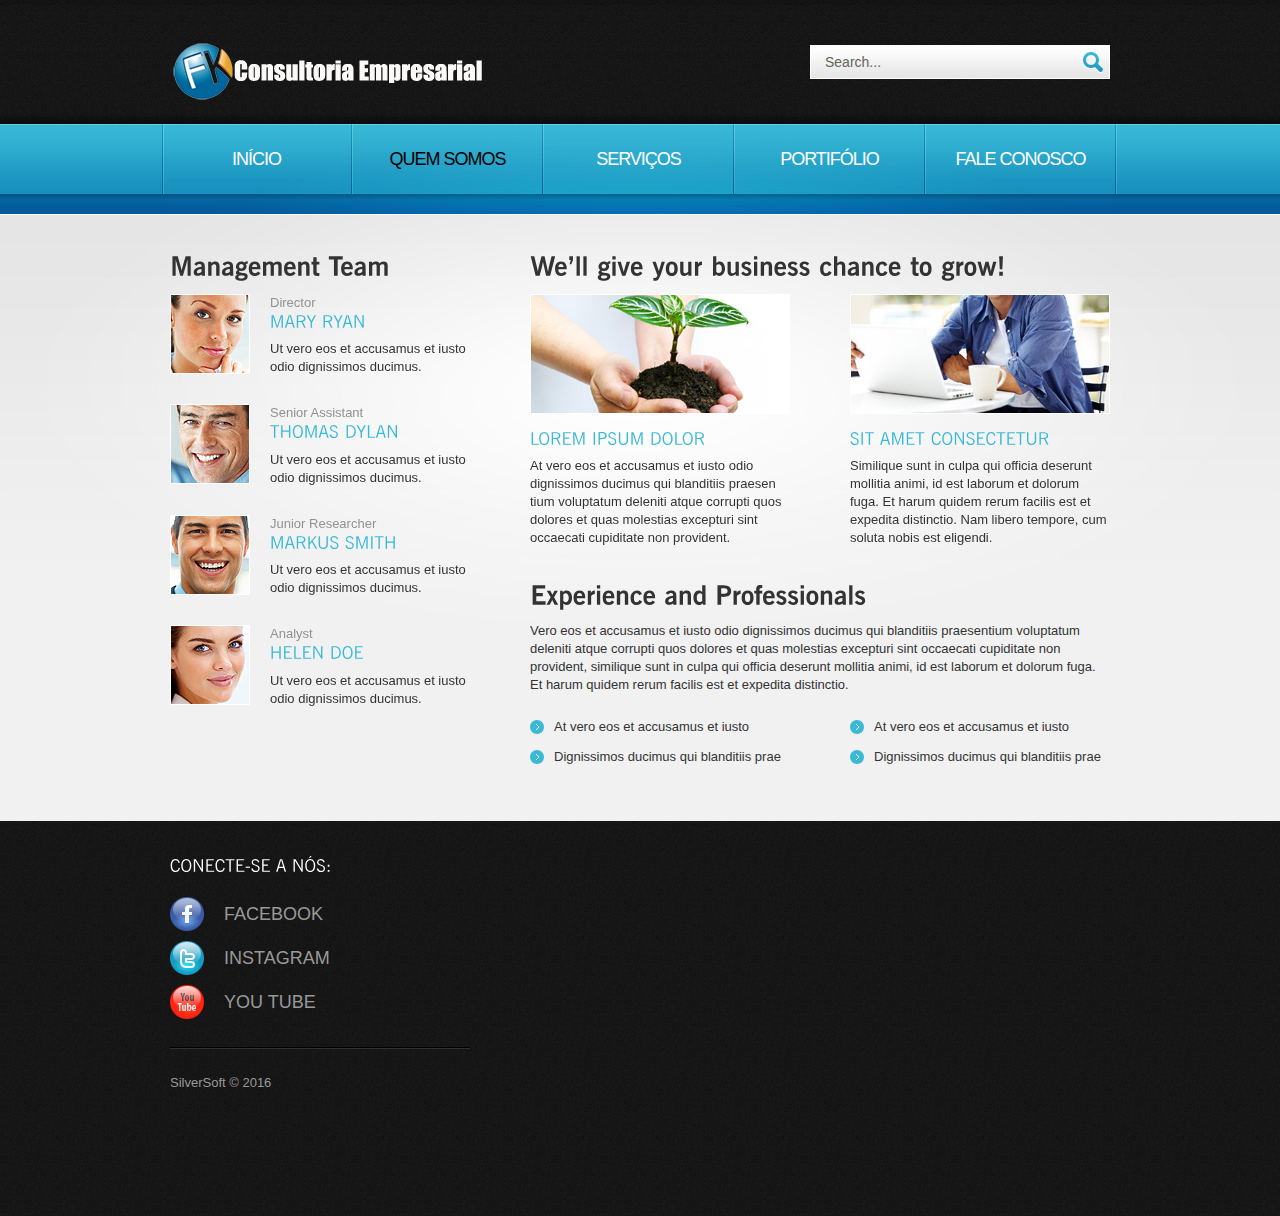
==== company.html @ c280cb58 "instagram" ====
<!DOCTYPE html>
<html lang="pt-br">
<head>
	<meta charset="UTF-8">
    <title>FK consultoria Empresarial</title>
    <link rel="stylesheet" href="css/reset.css" type="text/css" media="screen">
    <link rel="stylesheet" href="css/style.css" type="text/css" media="screen">
    <link rel="stylesheet" href="css/grid.css" type="text/css" media="screen">   
    <script src="js/jquery-1.6.3.min.js" type="text/javascript"></script>
    <script src="js/cufon-yui.js" type="text/javascript"></script>
    <script src="js/cufon-replace.js" type="text/javascript"></script>
    <script src="js/NewsGoth_400.font.js" type="text/javascript"></script>
	<script src="js/NewsGoth_700.font.js" type="text/javascript"></script>
    <script src="js/NewsGoth_Lt_BT_italic_400.font.js" type="text/javascript"></script>
    <script src="js/Vegur_400.font.js" type="text/javascript"></script> 
    <script src="js/FF-cash.js" type="text/javascript"></script>
	<!--[if lt IE 7]>
    <div style=' clear: both; text-align:center; position: relative;'>
        <a href="http://windows.microsoft.com/en-US/internet-explorer/products/ie/home?ocid=ie6_countdown_bannercode">
        	<img src="http://storage.ie6countdown.com/assets/100/images/banners/warning_bar_0000_us.jpg" border="0" height="42" width="820" alt="You are using an outdated browser. For a faster, safer browsing experience, upgrade for free today." />
        </a>
    </div>
	<![endif]-->
    <!--[if lt IE 9]>
   		<script type="text/javascript" src="js/html5.js"></script>
        <link rel="stylesheet" href="css/ie.css" type="text/css" media="screen">
	<![endif]-->
</head>
<body id="page2">
	<div class="extra">
    	<!--==============================header=================================-->
        <header>
        	<div class="row-top">
            	<div class="main">
                	<div class="wrapper">
                    	<h1><a href="index.html">Consulting</a></h1>
                        <form id="search-form" method="post" enctype="multipart/form-data">
                        <fieldset>	
                            <div class="search-field">
                                <input name="search" type="text" value="Search..." onBlur="if(this.value=='') this.value='Search...'" onFocus="if(this.value =='Search...' ) this.value=''" />
                                <a class="search-button" href="#" onClick="document.getElementById('search-form').submit()"></a>	
                            </div>						
                        </fieldset>
                    </form>
                    </div>
                </div>
            </div>
            <div class="menu-row">
            	<div class="menu-bg">
                    <div class="main">
                        <nav class="indent-left">
                            <ul class="menu wrapper">
                                <li><a href="index.html">Início</a></li>
                                <li class="active"><a href="company.html">Quem Somos</a></li>
                                <li><a href="services.html">Serviços</a></li>
                                <li><a href="projects.html">Portifólio</a></li>
                                <li><a href="contact.html">Fale Conosco</a></li>
                            </ul>
                        </nav>
                    </div>
                </div>
            </div>
            <div class="row-bot">
            	<div class="center-shadow">
                </div>
            </div>
        </header>
        
        <!--==============================content================================-->
        <section id="content"><div class="ic">More Website Templates @ TemplateMonster.com. Setembro, 2016!</div>
            <div class="content-bg">
                <div class="main">
                    <div class="container_12">
                        <div class="wrapper">
                            <article class="grid_4">
                                <h3>Management Team</h3>
                                <div class="wrapper indent-bot2">
                                    <figure class="img-indent"><a href="#"><img class="img-border" src="images/page2-img1.jpg" alt="" /></a></figure>
                                    <div class="extra-wrap">
                                        <span class="text-2">Director</span>
                                        <h4 class="p1">Mary Ryan</h4>
                                        Ut vero eos et accusamus et iusto odio dignissimos ducimus.
                                    </div>
                                </div>
                                <div class="wrapper indent-bot2">
                                    <figure class="img-indent"><a href="#"><img class="img-border" src="images/page2-img2.jpg" alt="" /></a></figure>
                                    <div class="extra-wrap">
                                        <span class="text-2">Senior Assistant</span>
                                        <h4 class="p1">Thomas dylan</h4>
                                        Ut vero eos et accusamus et iusto odio dignissimos ducimus.
                                    </div>
                                </div>
                                <div class="wrapper indent-bot2">
                                    <figure class="img-indent"><a href="#"><img class="img-border" src="images/page2-img3.jpg" alt="" /></a></figure>
                                    <div class="extra-wrap">
                                        <span class="text-2">Junior Researcher</span>
                                        <h4 class="p1">Markus Smith</h4>
                                        Ut vero eos et accusamus et iusto odio dignissimos ducimus.
                                    </div>
                                </div>
                                <div class="wrapper">
                                    <figure class="img-indent"><a href="#"><img class="img-border" src="images/page2-img4.jpg" alt="" /></a></figure>
                                    <div class="extra-wrap">
                                        <span class="text-2">Analyst</span>
                                        <h4 class="p1">Helen Doe</h4>
                                        Ut vero eos et accusamus et iusto odio dignissimos ducimus.
                                    </div>
                                </div>
                            </article>
                            <article class="grid_8">
                            	<div class="indent-left2">
                                	<h3>We’ll give your business chance to grow!</h3>
                                </div>
                                <div class="wrapper indent-bot">
                                	<article class="grid_4 alpha">
                                    	<div class="indent-left2">
                                            <figure class="p2"><img class="img-border" src="images/page2-img5.jpg" alt="" /></figure>
                                            <h4 class="p1">Lorem ipsum dolor</h4>
                                            At vero eos et accusamus et iusto odio dignissimos ducimus qui blanditiis praesen tium voluptatum deleniti atque corrupti quos dolores et quas molestias excepturi sint occaecati cupiditate non provident.
                                        </div>
                                    </article>
                                    <article class="grid_4 omega">
                                    	<div class="indent-left2">
                                            <figure class="p2"><img class="img-border" src="images/page2-img6.jpg" alt="" /></figure>
                                            <h4 class="p1">sit amet consectetur</h4>
                                            Similique sunt in culpa qui officia deserunt mollitia animi, id est laborum et dolorum fuga. Et harum quidem rerum facilis est et expedita distinctio. Nam libero tempore, cum soluta nobis est eligendi.
                                        </div>
                                    </article>
                                </div>
                                <div class="indent-left2">
                                	<h3>Experience and Professionals</h3>
                                    <p>Vero eos et accusamus et iusto odio dignissimos ducimus qui blanditiis praesentium voluptatum deleniti atque corrupti quos dolores et quas molestias excepturi sint occaecati cupiditate non provident, similique sunt in culpa qui officia deserunt mollitia animi, id est laborum et dolorum fuga. Et harum quidem rerum facilis est et expedita distinctio.</p>
                                </div>
                                <div class="wrapper">
                                	<article class="grid_4 alpha">
                                    	<div class="indent-left2">
                                        	<ul class="list-1">
                                            	<li><a href="#">At vero eos et accusamus et iusto</a></li>
                                                <li><a href="#">Dignissimos ducimus qui blanditiis prae</a></li>
                                            </ul>
                                        </div>
                                    </article>
                                    <article class="grid_4 omega">
                                    	<div class="indent-left2">
                                        	<ul class="list-1">
                                            	<li><a href="#">At vero eos et accusamus et iusto</a></li>
                                                <li><a href="#">Dignissimos ducimus qui blanditiis prae</a></li>
                                            </ul>
                                        </div>
                                    </article>
                                </div>
                            </article>
                        </div>
                    </div>
                </div>
                <div class="block"></div>
            </div>
        </section>
    </div>
	
	<!--==============================footer=================================-->
    <footer>
        <div class="padding">
            <div class="main">
                <div class="container_12">
                    <div class="wrapper">
                        <!-- formulario para contato -->
					<!-- <article class="grid_8">
                            <h4>Contact Form:</h4>
                            <form id="contact-form" method="post">
                                <fieldset>
                                    <label><input name="email" value="Email" onBlur="if(this.value=='') this.value='Email'" onFocus="if(this.value =='Email' ) this.value=''" /></label>
                                    <label><input name="subject" value="Subject" onBlur="if(this.value=='') this.value='Subject'" onFocus="if(this.value =='Subject' ) this.value=''" /></label>
                                    <textarea onBlur="if(this.value=='') this.value='Message'" onFocus="if(this.value =='Message' ) this.value=''">Message</textarea>
                                    <div class="buttons">
                                        <a href="#" onClick="document.getElementById('contact-form').reset()">Clear</a>
                                        <a href="#" onClick="document.getElementById('contact-form').submit()">Send</a>
                                    </div>											
                                </fieldset>           
                            </form>
                        </article> -->
                        <article class="grid_4">
                        	<h4 class="indent-bot">Conecte-se a nós:</h4>
                            <ul class="list-services border-bot img-indent-bot">
                            	<li><a href="#">Facebook</a></li>
                                <li><a class="item-1" href="#">Instagram</a></li>
                                <!--<li><a class="item-2" href="#">Picassa</a></li> -->
                                <li><a class="item-3" href="#">You Tube</a></li>
                            </ul>
                            <p class="p1">SilverSoft &copy; 2016 </p>
                            <!-- <p class="p1"><a class="link" target="_blank" href="http://www.templatemonster.com/" rel="nofollow">Website Template</a> by TemplateMonster.com</p> -->
                        </article>
                    </div>
                </div>
            </div>
        </div>
    </footer>
	<script type="text/javascript"> Cufon.now(); </script>
</body>
</html>
---- css/style.css ----
/* Getting the new tags to behave */
article, aside, audio, canvas, command, datalist, details, embed, figcaption, figure, footer, header, hgroup, keygen, meter, nav, output, progress, section, source, video {display:block}
mark, rp, rt, ruby, summary, time {display:inline}

/* Global properties ======================================================== */
html {width:100%}

body {font-family:Arial, Helvetica, sans-serif; font-size:100%; color:#333; min-width:960px; background:#f1f1f1}
.ic {border:0;float:right;background:#fff;color:#f00;width:50%;line-height:10px;font-size:10px;margin:-220% 0 0 0;overflow:hidden;padding:0}
.main {
	width:960px; 	
	padding:0;
	margin:0 auto;
	font-size:0.8125em;
	line-height:1.3846em;
}

a {color:#39b9d6; outline:none}
a:hover {text-decoration:none}


.wrapper {width:100%; overflow:hidden; position:relative}
.extra-wrap {overflow:hidden}
 
p {margin-bottom:18px}
.p1 {margin-bottom:8px}
.p2 {margin-bottom:15px}
.p3 {margin-bottom:30px}
.p4 {margin-bottom:40px}
.p5 {margin-bottom:50px}

.reg {text-transform:uppercase}

.fleft {float:left}
.fright {float:right}

.alignright {text-align:right}
.aligncenter {text-align:center}


.color-1 {color:#fff}
.color-2 {color:#333}
.color-3 {color:#39b9d6}

.img-border {border:1px solid #fff}

/*********************************boxes**********************************/
.indent {padding:20px}
.indent-top {padding-top:24px}
.indent-left {padding-left:2px}
.indent-left2 {padding-left:40px}
.indent-left3 {padding-left:20px}
.indent-left4 {padding-left:10px}
.indent-right {padding-right:50px}

.indent-bot {margin-bottom:20px}
.indent-bot2 {margin-bottom:28px}

.prev-indent-bot {margin-bottom:10px}
.img-indent-bot {margin-bottom:25px}
.margin-bot {margin-bottom:35px}

.img-indent {float:left; margin:0 20px 0px 0}	
.img-indent2 {float:left; margin:0 15px 0px 0}	
.img-indent3 {float:left; margin:0 6px 0px 0}	

.buttons a:hover {cursor:pointer}

.menu li a,
.list-1 li a,
.list-2 li a,
.link,
.button,
h1 a {text-decoration:none}	

/*********************************header*************************************/
header {
	width:100%;
	position:relative; 
	z-index:2;
}
.row-top {
	width:100%;
	height:124px;
	background:url(../images/row-top-tail.jpg) center top repeat-x;
	overflow:hidden;
}

h1 {
	padding:43px 0 0 7px; 
	position:relative;
	float:left;
}
	h1 a {
		display:block; 
		width:316px;
		height:60px;
		text-indent:-9999em;
		background:url(../images/logoFK.png) 0 0 no-repeat;
	}
	
/***** search form *****/
#search-form {
	padding:45px 10px 0 0;
	float:right;
}
#search-form fieldset {
	position:relative; 
	width:100%; 
	display:block; 
	overflow:hidden;
}
#search-form .search-field {
	float:right;
	width:300px;
	height:34px;
	background:url(../images/search-bg.jpg) 0 0 no-repeat; 
}
#search-form input {
	width:245px; 
	font-size:14px;
	line-height:1.25em;
	padding:9px 15px 9px; 
	font-family:Arial, Helvetica, sans-serif; 
	color:#646458;
	background:none;
	border:none;
	margin:0;
	outline:none;
}
#search-form .search-button {
	display:block; 
	width:20px;
	height:21px;
	text-indent:-5000px;
	background:url(../images/search-icon.png) left top no-repeat;
	position:absolute;
	right:7px;
	top:7px;
}
	
/***** menu *****/
.menu-row {
	width:100%;
	background:url(../images/menu-row-tail.gif) center top repeat-x #178fbe;
}
.menu-bg {
	width:100%;
	background:url(../images/menu-bg.jpg) center top no-repeat;
}
.menu {
	padding:0 0 0 0; 
	background:url(../images/menu-spacer.gif) left top no-repeat;
}
.menu li {
	float:left;
	position:relative;
	background:url(../images/menu-spacer.gif) right top no-repeat;
	padding-right:2px;
}
.menu li a {
	display:block;
	font-size:18px;
	line-height:3em;
	width:189px;
	padding:8px 0 8px;
	text-align:center;
	color:#fff; 
	text-transform:uppercase;
	letter-spacing:-1px;
}
.menu li.active a,
.menu > li > a:hover {color:#000}

.row-bot {
	width:100%;
	min-height:20px;
	background:url(../images/row-bot-tail2.gif) center top repeat-x;
}
	#page1 .row-bot {background-image:url(../images/row-bot-tail.gif)}
.center-shadow {
	width:100%;
	height:100%;
	min-height:20px;
	background:url(../images/center-shadow2.jpg) center top no-repeat;
}
	#page1 .center-shadow {background:url(../images/center-shadow.png) center top no-repeat}

/********************
 * FEATURE CAROUSEL *
 ********************/
.carousel-container {
  position:relative;
  width:960px;
  margin:0 auto;
}
#carousel {
  height:449px;
  width:960px;
  position:relative;
}
.carousel-image {
  border:0;
  display:block;
}
.carousel-feature {
  position:absolute;
  top:-1000px;
  left:-1000px;
  cursor:pointer;
}

/*********************************content*************************************/
#content {
	width:100%; 
	border-top:1px solid #fff;
	background:url(../images/content-tail.gif) center top repeat-x #f1f1f1;
	padding:0;
	position:relative;
	z-index:1;
}
	#page1 #content {border-top:none; background:none; padding:43px 0 60px}

.content-bg {
	width:100%;
	padding:24px 0 49px;
	background:url(../images/content-bg.jpg) center top no-repeat;
}

h3 {
	font-size:26px; 
	line-height:2em; 
	color:#333;
	margin-bottom:3px;
}
h4 {
	font-size:17px; 
	line-height:1.2em; 
	color:#39b9d6;
	text-transform:uppercase;
}
	h4 em {
		display:block;
		color:#333;
		text-transform:none;
	}
	h4 strong {
		display:block;
		margin-top:-3px;
	}
h6 {color:#000}

.text-1 {
	display:block;
	font-size:18px;
	line-height:24px;
	color:#999;
}
.text-2 {
	display:block;
	color:#929292;
}

.title {
	display:block;
	font-size:18px;
	line-height:24px;
	color:#39b9d6;
}

.border-bot {
	width:100%; 
	padding-bottom:20px; 
	background:url(../images/pic-1.gif) 0 bottom repeat-x;
}

.box {
	width:278px; 
	background:url(../images/box-tail.gif) 0 0 repeat-x #1896c1;
}
	.box .padding {padding:15px 10px 15px 20px}
	.box a {
		display:inline-block;
		padding-right:18px;
		font-size:18px;
		line-height:1.222em;
		color:#fff;
		background:url(../images/marker-3.gif) right 8px no-repeat;
		text-transform:uppercase;
		text-decoration:none;
		-webkit-transition: all 0.25s ease;
		-moz-transition: all 0.25s ease;
		-o-transition: all 0.25s ease;
		transition: all 0.25s ease;
	}
	.box a:hover {padding-right:25px}

.list-1 li {
	line-height:18px; 
	padding:6px 0 6px 24px; 
	background:url(../images/marker-2.png) 0 8px no-repeat;
}
	.list-1 li a {
		display:inline-block;
		color:#333;
	}
	.list-1 li a:hover {text-decoration:underline}

.link:hover {text-decoration:underline} 

.link-1 {
	display:inline-block; 
	padding-right:15px; 
	background:url(../images/marker-1.gif) right 8px no-repeat;
}

dl span {float:left; width:88px}

/***** contact form *****/
#contact-form {width:580px}
#contact-form label {
	display:block; 
	height:44px;
}
#contact-form input {
	width:548px; 
	font-size:15px; 
	line-height:1.2em;
	color:#a0a0a0; 
	padding:8px 15px; 
	margin:0; 
	font-family:Arial, Helvetica, sans-serif; 
	border:1px solid #fff; 
	background:url(../images/input-tail.gif) 0 0 repeat-x #e6e6e6;
	outline:none;
}
#contact-form textarea {
	height:158px; 
	overflow:auto; 
	width:548px; 
	font-size:15px; 
	line-height:1.2em;
	color:#a0a0a0; 
	padding:7px 15px; 
	margin:0; 
	font-family:Arial, Helvetica, sans-serif; 
	border:1px solid #fff; 
	background:url(../images/text-area-tail.gif) 0 0 repeat-x #e5e5e5;
	outline:none;
}
.buttons {padding-top:17px; text-align:right}
.buttons a {margin-left:30px}

#contact-form2 {
	display:block;
	width:580px;
}
	#contact-form2 label {
		display:block; 
		height:30px; 
		overflow:hidden;
	}
	#contact-form2 input {
		float:left; 
		width:485px; 
		font-size:12px; 
		line-height:1.25em;
		color:#333;
		padding:3px 10px; 
		margin:0; 
		font-family:Arial, Helvetica, sans-serif; 
		border:none; 
		background:#fff;
		outline:none;
	}
	#contact-form2 textarea {
		float:left;
		height:240px; 
		width:485px; 
		font-size:12px; 
		line-height:1.25em;
		color:#333;
		padding:3px 10px; 
		margin:0; 
		font-family:Arial, Helvetica, sans-serif; 
		border:none; 
		background:#fff;
		overflow:auto;
		outline:none;
	}
.text-form {
	float:left; 
	display:block; 
	font-size:13px;
	line-height:24px;
	width:74px; 
	color:#333;
	font-family:Arial, Helvetica, sans-serif;
}

.buttons2 {padding:10px 10px 0 0; text-align:right}
.buttons2 a {margin-left:35px}
		
/****************************footer************************/
footer {
	width:100%; 
	height:395px;
	color:#999;
	background:url(../images/footer-tail.gif) center top repeat;
	position:relative;
	z-index:9;
	overflow:hidden;
}
footer .padding {padding:35px 0 0}
footer h4 {color:#fff; margin-bottom:18px}

	.list-services li {
		font-size:18px;
		line-height:35px;
		text-transform:uppercase;
		padding-bottom:9px;
	}
	.list-services a {
		display:inline-block;
		text-decoration:none;
		color:#999;
		padding-left:54px;
		background:url(../images/social-icons.png) 0 0px no-repeat;
	}
	.list-services a.item-1 {background-position:0 -44px}
	.list-services a.item-2 {background-position:0 -88px}
	.list-services a.item-3 {background-position:0 -132px}
	
/*********extra***********/
.block {height:395px}
.extra {
	min-height:100%; 
	height:auto !important; 
	height:100%; 
	margin: 0 auto -395px; 
	position:relative;
	overflow:hidden;
} 
html, body {height:100%}
---- css/grid.css ----
/*
	Variable Grid System.
	Learn more ~ http://www.spry-soft.com/grids/
	Based on 960 Grid System - http://960.gs/

	Licensed under GPL and MIT.
*/


/* Containers
----------------------------------------------------------------------------------------------------*/
.container_12 {
	margin-left: auto;
	margin-right: auto;
	width: 960px;
}

/* Grid >> Global
----------------------------------------------------------------------------------------------------*/

.grid_1,
.grid_2,
.grid_3,
.grid_4,
.grid_5,
.grid_6,
.grid_7,
.grid_8,
.grid_9,
.grid_10,
.grid_11,
.grid_12 {
	display:inline;
	float: left;
	position: relative;
	margin-left: 10px;
	margin-right: 10px;
}

/* Grid >> Children (Alpha ~ First, Omega ~ Last)
----------------------------------------------------------------------------------------------------*/

.alpha {
	margin-left: 0;
}

.omega {
	margin-right: 0;
}

/* Grid >> 12 Columns
----------------------------------------------------------------------------------------------------*/

.container_12 .grid_1 {
	width:60px;
}

.container_12 .grid_2 {
	width:140px;
}

.container_12 .grid_3 {
	width:220px;
}

.container_12 .grid_4 {
	width:300px;
}

.container_12 .grid_5 {
	width:380px;
}

.container_12 .grid_6 {
	width:460px;
}

.container_12 .grid_7 {
	width:540px;
}

.container_12 .grid_8 {
	width:620px;
}

.container_12 .grid_9 {
	width:700px;
}

.container_12 .grid_10 {
	width:780px;
}

.container_12 .grid_11 {
	width:860px;
}

.container_12 .grid_12 {
	width:940px;
}



/* Prefix Extra Space >> 12 Columns
----------------------------------------------------------------------------------------------------*/

.container_12 .prefix_1 {
	padding-left:80px;
}

.container_12 .prefix_2 {
	padding-left:160px;
}

.container_12 .prefix_3 {
	padding-left:240px;
}

.container_12 .prefix_4 {
	padding-left:320px;
}

.container_12 .prefix_5 {
	padding-left:400px;
}

.container_12 .prefix_6 {
	padding-left:480px;
}

.container_12 .prefix_7 {
	padding-left:560px;
}

.container_12 .prefix_8 {
	padding-left:640px;
}

.container_12 .prefix_9 {
	padding-left:720px;
}

.container_12 .prefix_10 {
	padding-left:800px;
}

.container_12 .prefix_11 {
	padding-left:880px;
}



/* Suffix Extra Space >> 12 Columns
----------------------------------------------------------------------------------------------------*/

.container_12 .suffix_1 {
	padding-right:80px;
}

.container_12 .suffix_2 {
	padding-right:160px;
}

.container_12 .suffix_3 {
	padding-right:240px;
}

.container_12 .suffix_4 {
	padding-right:320px;
}

.container_12 .suffix_5 {
	padding-right:400px;
}

.container_12 .suffix_6 {
	padding-right:480px;
}

.container_12 .suffix_7 {
	padding-right:560px;
}

.container_12 .suffix_8 {
	padding-right:640px;
}

.container_12 .suffix_9 {
	padding-right:720px;
}

.container_12 .suffix_10 {
	padding-right:800px;
}

.container_12 .suffix_11 {
	padding-right:880px;
}



/* Push Space >> 12 Columns
----------------------------------------------------------------------------------------------------*/

.container_12 .push_1 {
	left:80px;
}

.container_12 .push_2 {
	left:160px;
}

.container_12 .push_3 {
	left:240px;
}

.container_12 .push_4 {
	left:320px;
}

.container_12 .push_5 {
	left:400px;
}

.container_12 .push_6 {
	left:480px;
}

.container_12 .push_7 {
	left:560px;
}

.container_12 .push_8 {
	left:640px;
}

.container_12 .push_9 {
	left:720px;
}

.container_12 .push_10 {
	left:800px;
}

.container_12 .push_11 {
	left:880px;
}



/* Pull Space >> 12 Columns
----------------------------------------------------------------------------------------------------*/

.container_12 .pull_1 {
	left:-80px;
}

.container_12 .pull_2 {
	left:-160px;
}

.container_12 .pull_3 {
	left:-240px;
}

.container_12 .pull_4 {
	left:-320px;
}

.container_12 .pull_5 {
	left:-400px;
}

.container_12 .pull_6 {
	left:-480px;
}

.container_12 .pull_7 {
	left:-560px;
}

.container_12 .pull_8 {
	left:-640px;
}

.container_12 .pull_9 {
	left:-720px;
}

.container_12 .pull_10 {
	left:-800px;
}

.container_12 .pull_11 {
	left:-880px;
}




/* Clear Floated Elements
----------------------------------------------------------------------------------------------------*/

/* http://sonspring.com/journal/clearing-floats */

.clear {
	clear: both;
	display: block;
	overflow: hidden;
	visibility: hidden;
	width: 0;
	height: 0;
}

/* http://perishablepress.com/press/2008/02/05/lessons-learned-concerning-the-clearfix-css-hack */

.clearfix:after {
	clear: both;
	content: ' ';
	display: block;
	font-size: 0;
	line-height: 0;
	visibility: hidden;
	width: 0;
	height: 0;
}

.clearfix {
	display: inline-block;
}

* html .clearfix {
	height: 1%;
}

.clearfix {
	display: block;
}
---- css/ie.css ----
*+html #search-form input {padding:7px 15px 11px;}
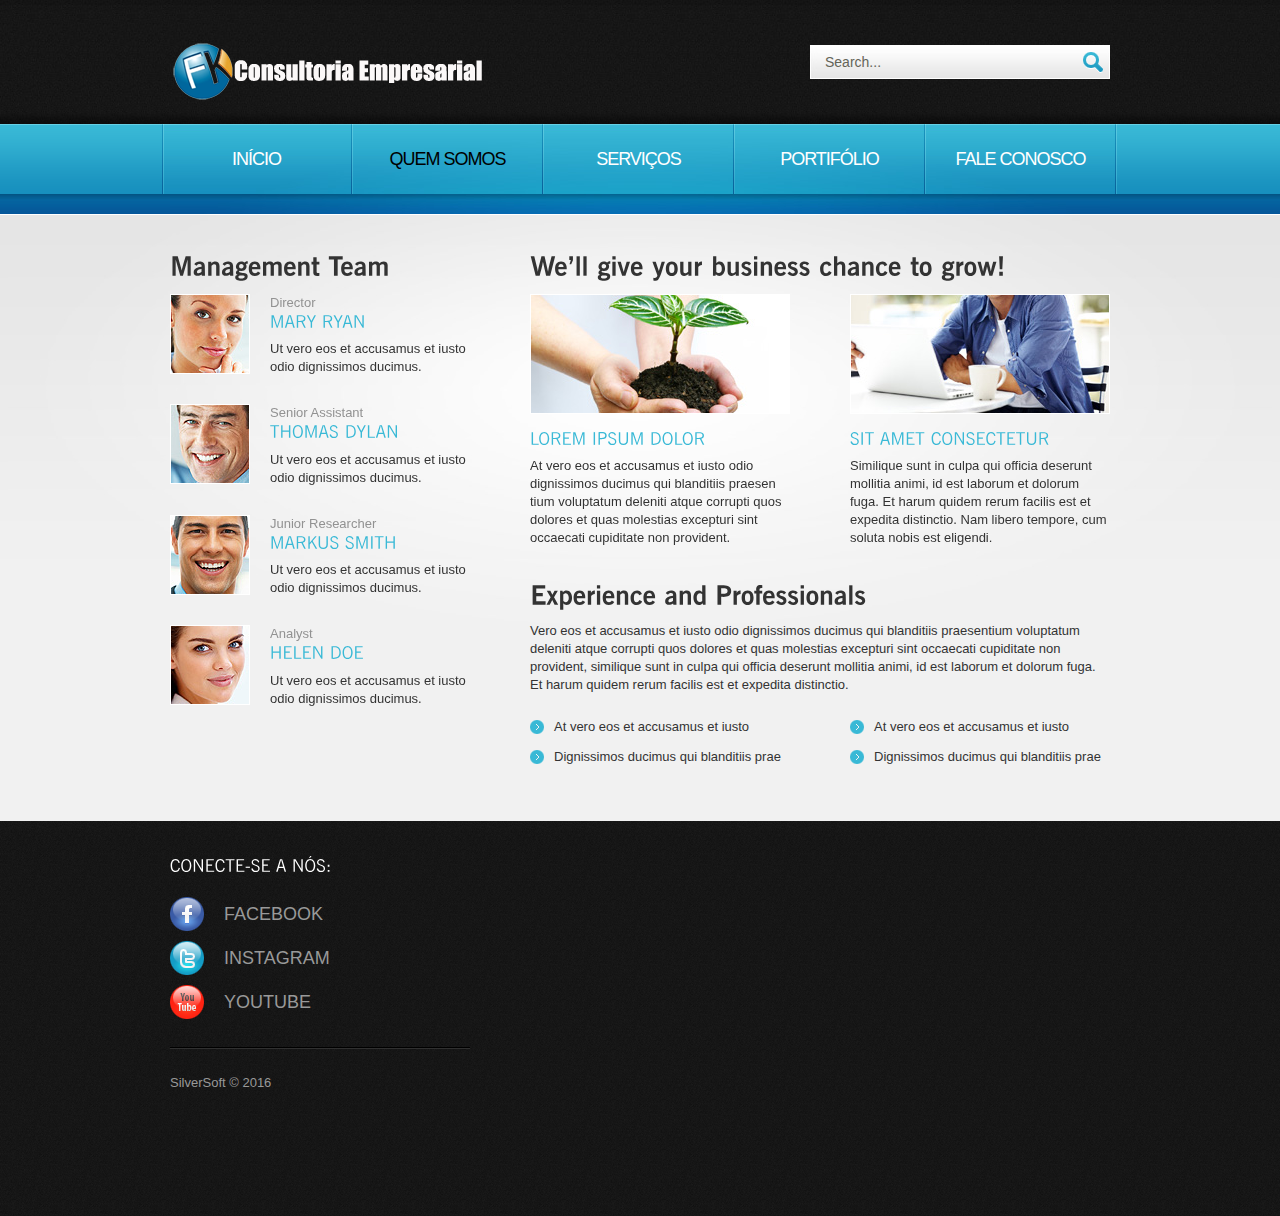
==== commit aba4b1ed: "youtube" ====
--- a/company.html
+++ b/company.html
@@ -185,7 +185,7 @@
                             	<li><a href="#">Facebook</a></li>
                                 <li><a class="item-1" href="#">Instagram</a></li>
                                 <!--<li><a class="item-2" href="#">Picassa</a></li> -->
-                                <li><a class="item-3" href="#">You Tube</a></li>
+                                <li><a class="item-3" href="#">Youtube</a></li>
                             </ul>
                             <p class="p1">SilverSoft &copy; 2016 </p>
                             <!-- <p class="p1"><a class="link" target="_blank" href="http://www.templatemonster.com/" rel="nofollow">Website Template</a> by TemplateMonster.com</p> -->
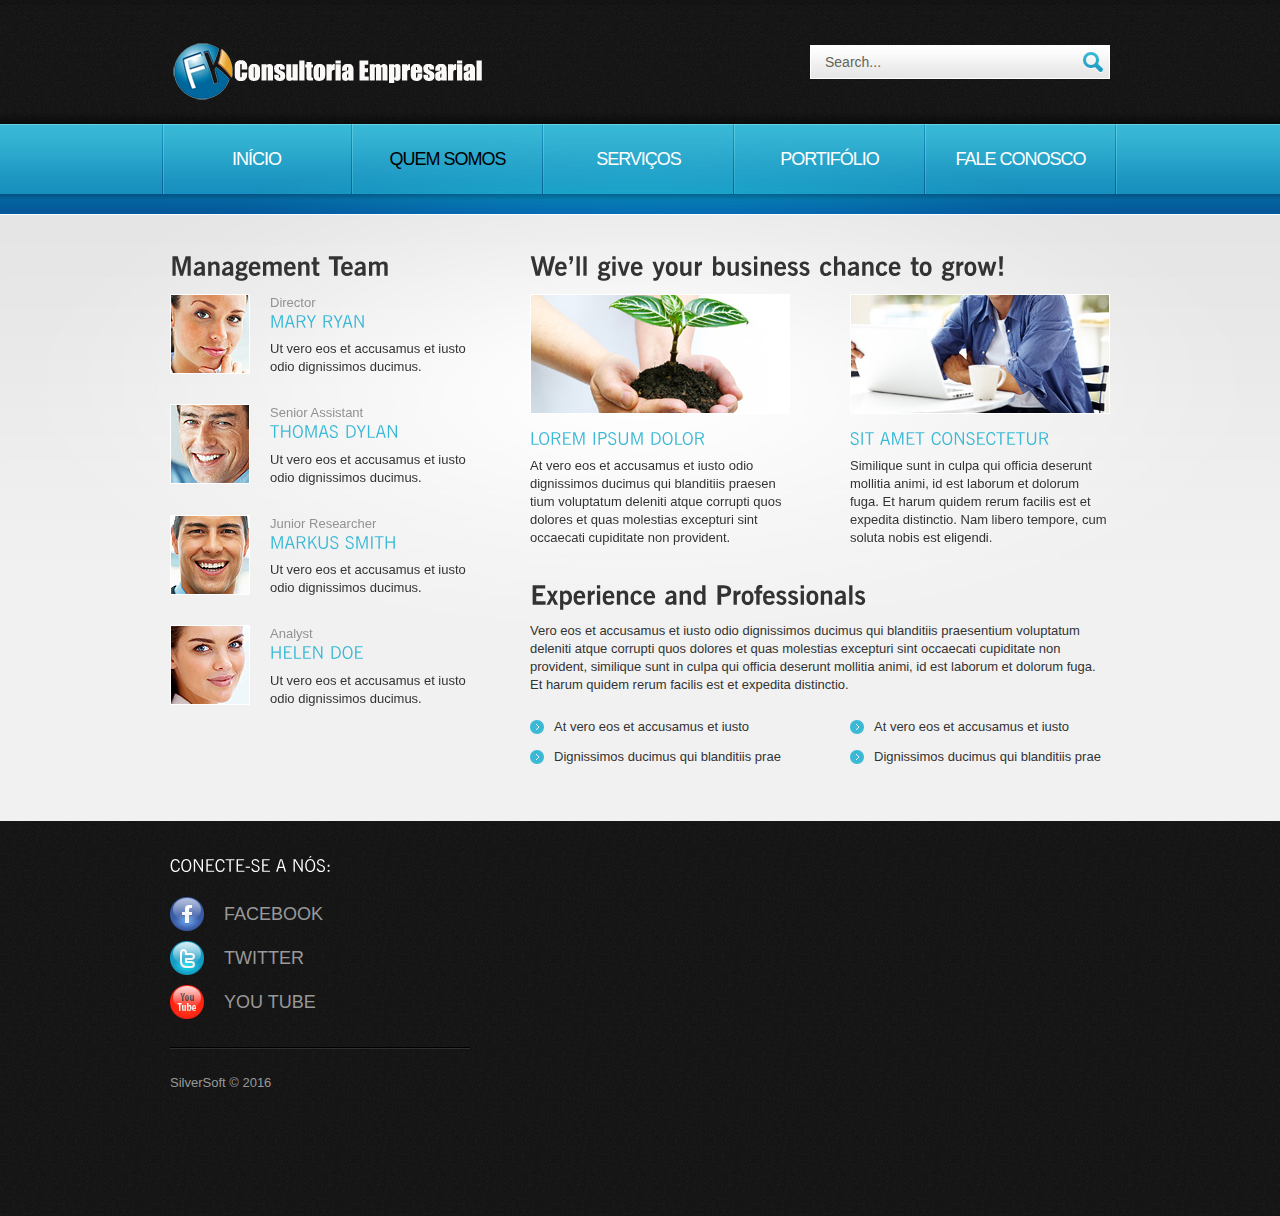
==== commit f07691c1: "inserção da foto do diretor" ====
--- a/company.html
+++ b/company.html
@@ -67,7 +67,7 @@
         </header>
         
         <!--==============================content================================-->
-        <section id="content"><div class="ic">More Website Templates @ TemplateMonster.com. Setembro, 2016!</div>
+        <section id="content"><div class="ic">More Website Templates @ TemplateMonster.com. December10, 2011!</div>
             <div class="content-bg">
                 <div class="main">
                     <div class="container_12">
@@ -183,9 +183,9 @@
                         	<h4 class="indent-bot">Conecte-se a nós:</h4>
                             <ul class="list-services border-bot img-indent-bot">
                             	<li><a href="#">Facebook</a></li>
-                                <li><a class="item-1" href="#">Instagram</a></li>
+                                <li><a class="item-1" href="#">Twitter</a></li>
                                 <!--<li><a class="item-2" href="#">Picassa</a></li> -->
-                                <li><a class="item-3" href="#">Youtube</a></li>
+                                <li><a class="item-3" href="#">You Tube</a></li>
                             </ul>
                             <p class="p1">SilverSoft &copy; 2016 </p>
                             <!-- <p class="p1"><a class="link" target="_blank" href="http://www.templatemonster.com/" rel="nofollow">Website Template</a> by TemplateMonster.com</p> -->
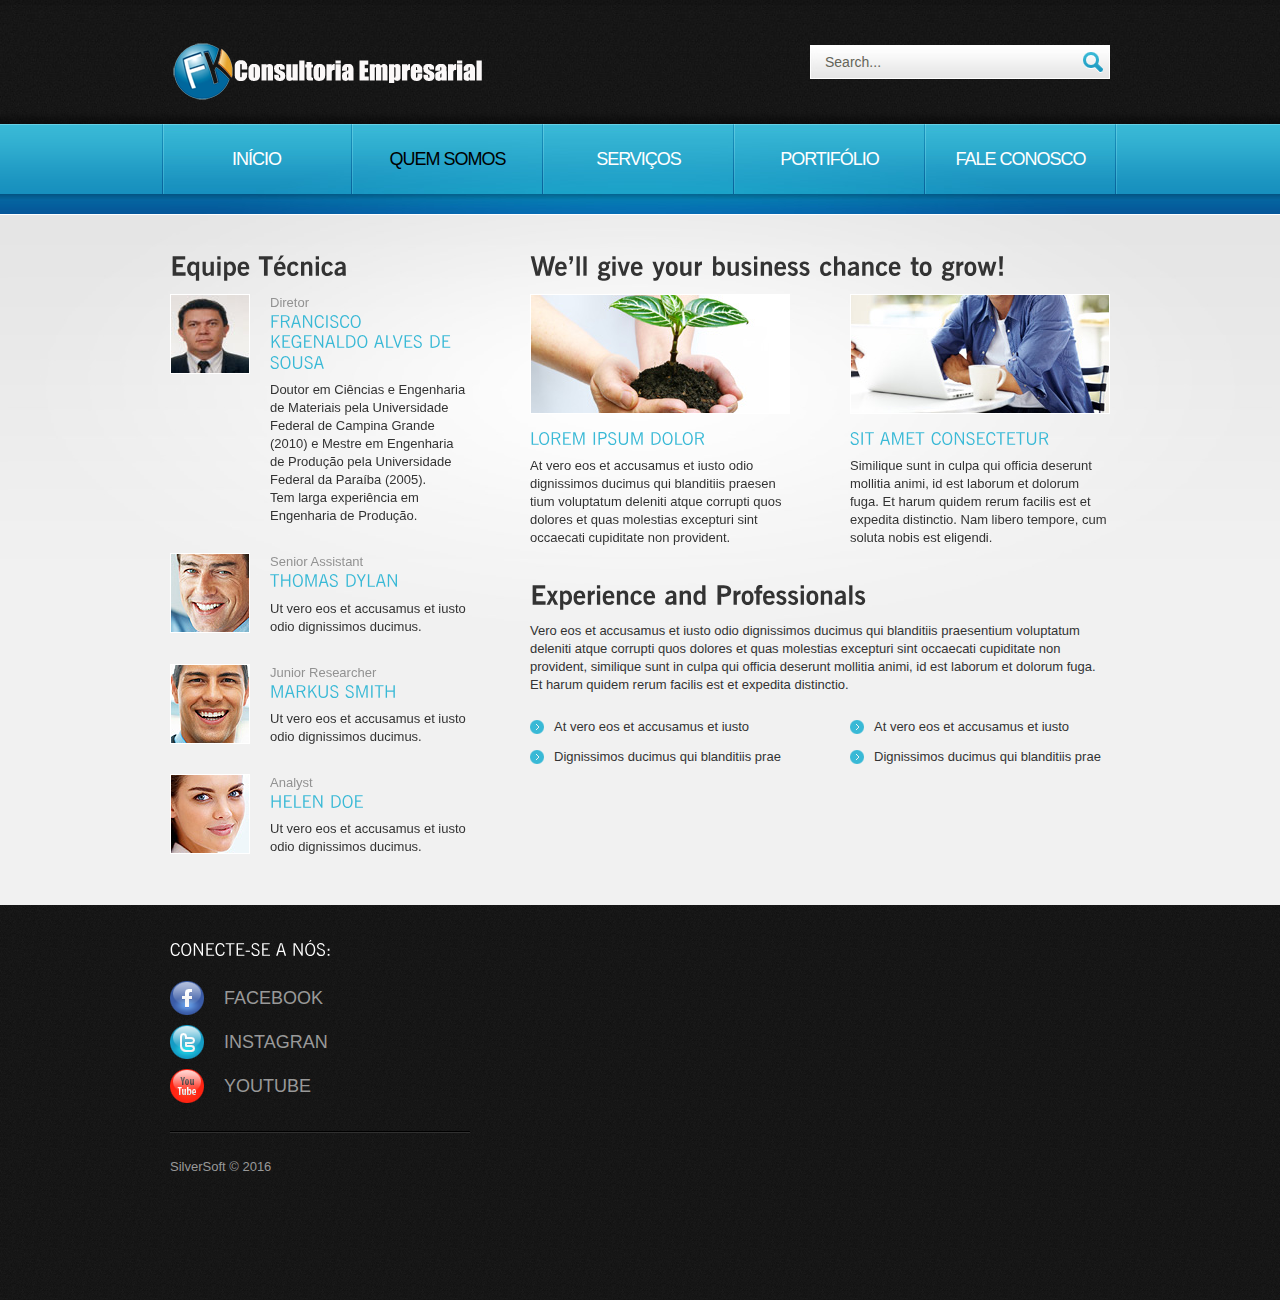
==== commit 19ac065e: "deletado pasta fksite e atualização do arquivo company.html" ====
--- a/company.html
+++ b/company.html
@@ -73,13 +73,13 @@
                     <div class="container_12">
                         <div class="wrapper">
                             <article class="grid_4">
-                                <h3>Management Team</h3>
+                                <h3>Equipe Técnica</h3>
                                 <div class="wrapper indent-bot2">
-                                    <figure class="img-indent"><a href="#"><img class="img-border" src="images/page2-img1.jpg" alt="" /></a></figure>
-                                    <div class="extra-wrap">
-                                        <span class="text-2">Director</span>
-                                        <h4 class="p1">Mary Ryan</h4>
-                                        Ut vero eos et accusamus et iusto odio dignissimos ducimus.
+                                    <figure class="img-indent"><a href="#"><img class="img-border" src="images/imagediretoroficial.jpg" alt="" /></a></figure>
+                                    <div class="extra-wrap">
+                                        <span class="text-2">Diretor</span>
+                                        <h4 class="p1">Francisco Kegenaldo Alves de Sousa</h4>
+                                        Doutor em Ciências e Engenharia de Materiais pela Universidade Federal de Campina Grande (2010) e Mestre em Engenharia </br> de Produção  pela Universidade Federal da Paraíba (2005). </br> Tem larga experiência em Engenharia de Produção.
                                     </div>
                                 </div>
                                 <div class="wrapper indent-bot2">
@@ -183,9 +183,9 @@
                         	<h4 class="indent-bot">Conecte-se a nós:</h4>
                             <ul class="list-services border-bot img-indent-bot">
                             	<li><a href="#">Facebook</a></li>
-                                <li><a class="item-1" href="#">Twitter</a></li>
+                                <li><a class="item-1" href="#">Instagran</a></li>
                                 <!--<li><a class="item-2" href="#">Picassa</a></li> -->
-                                <li><a class="item-3" href="#">You Tube</a></li>
+                                <li><a class="item-3" href="#">YouTube</a></li>
                             </ul>
                             <p class="p1">SilverSoft &copy; 2016 </p>
                             <!-- <p class="p1"><a class="link" target="_blank" href="http://www.templatemonster.com/" rel="nofollow">Website Template</a> by TemplateMonster.com</p> -->
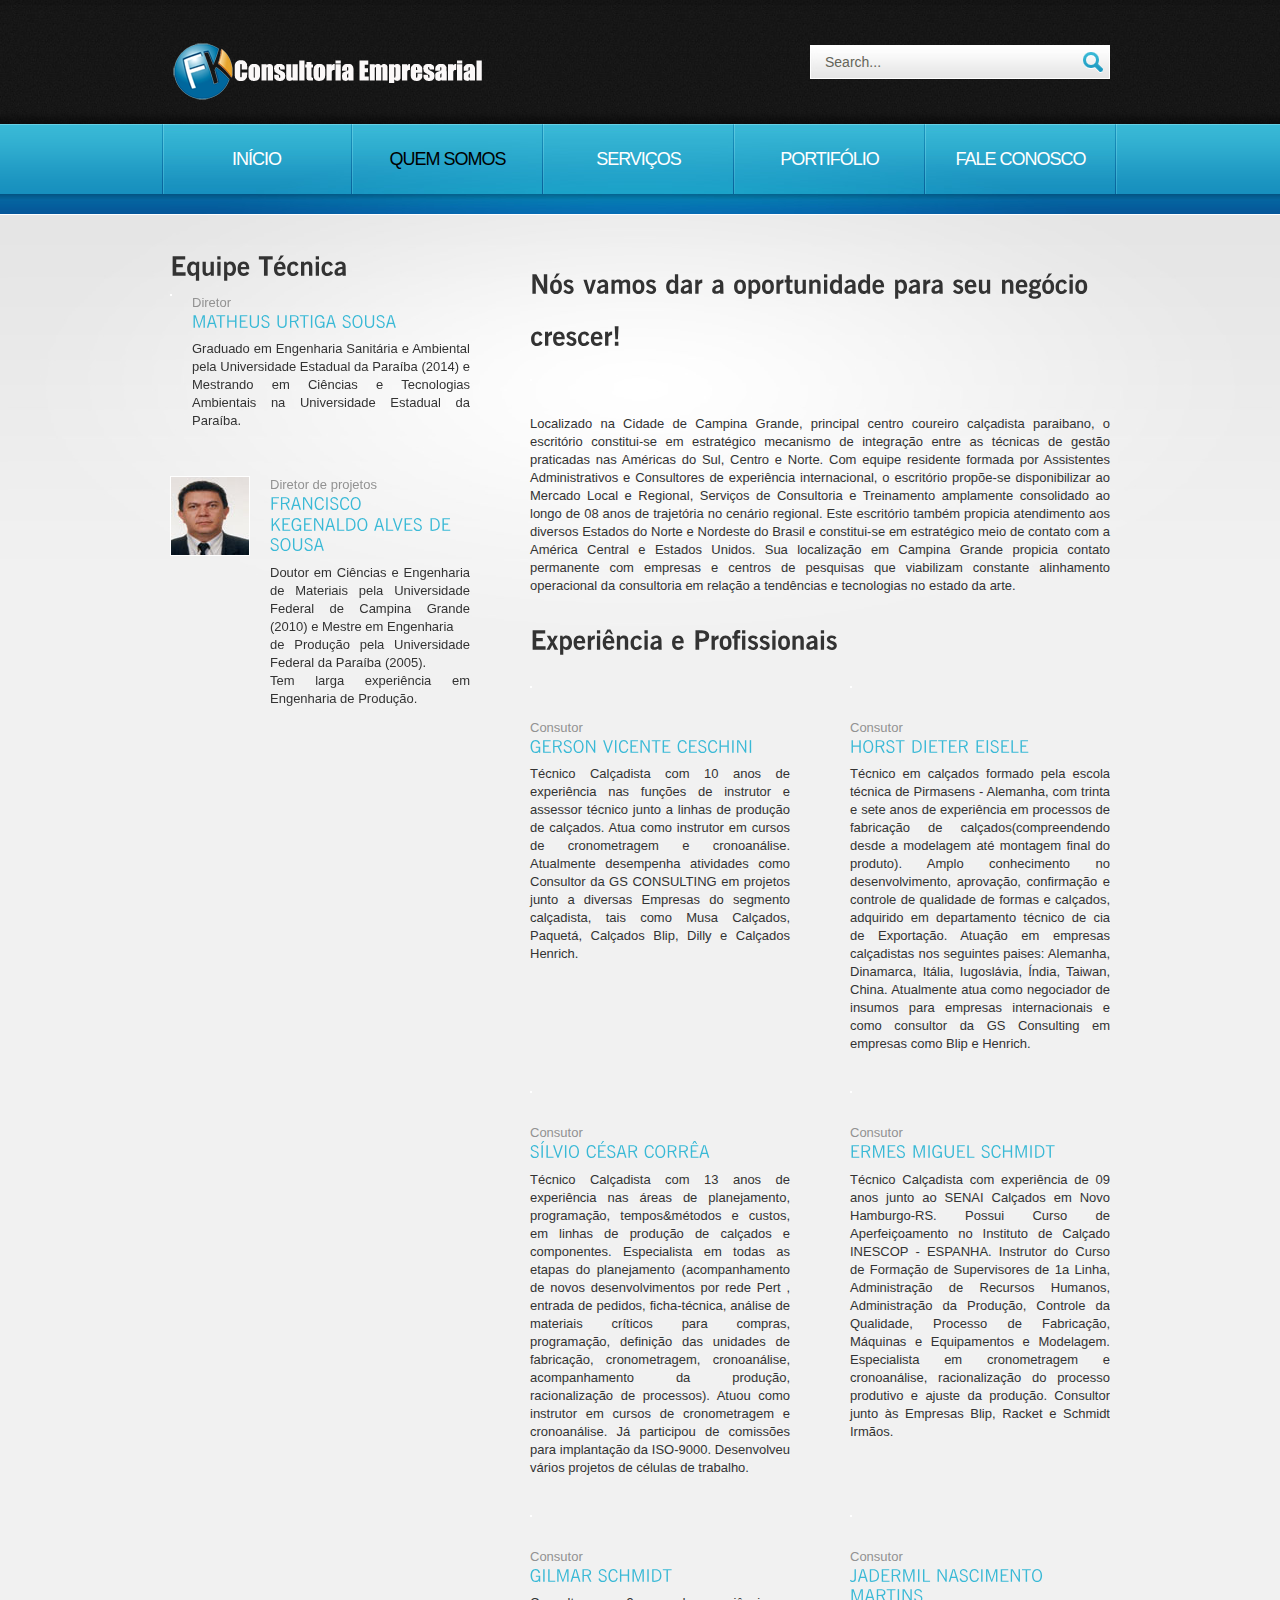
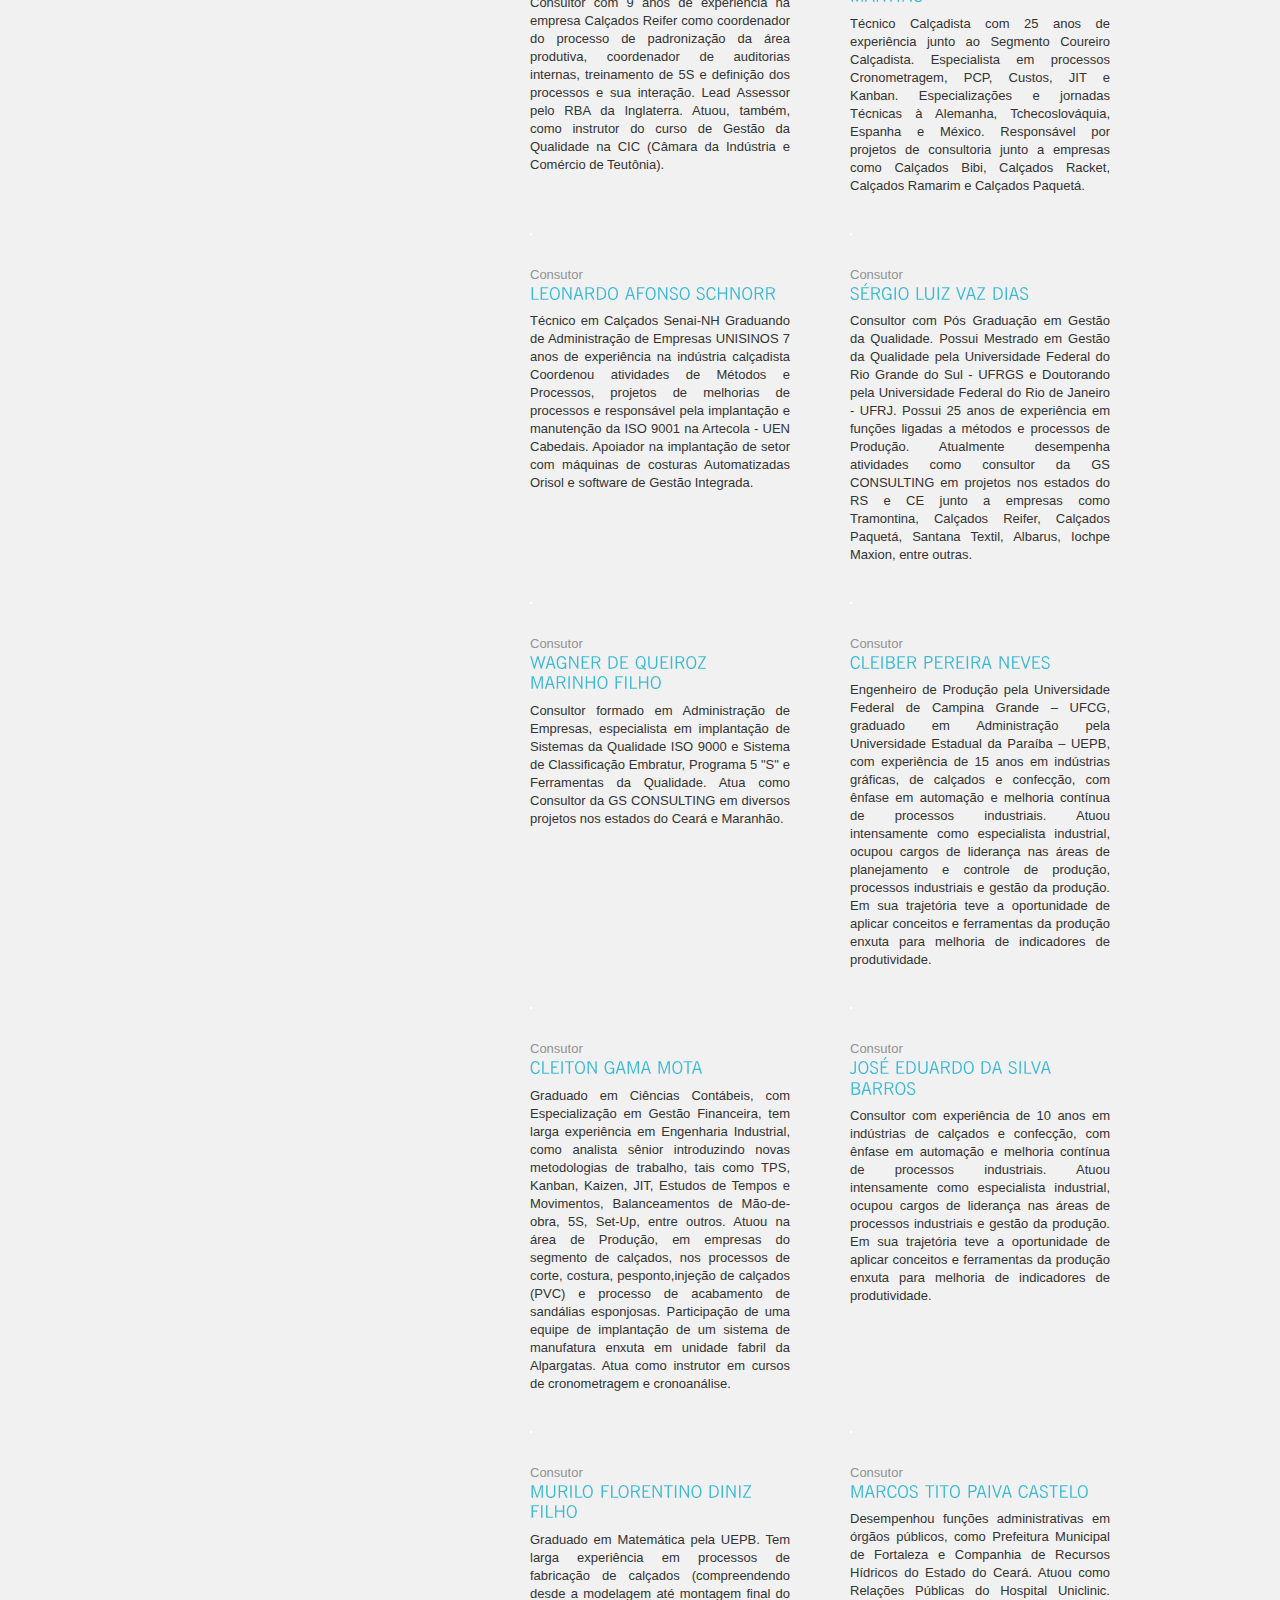
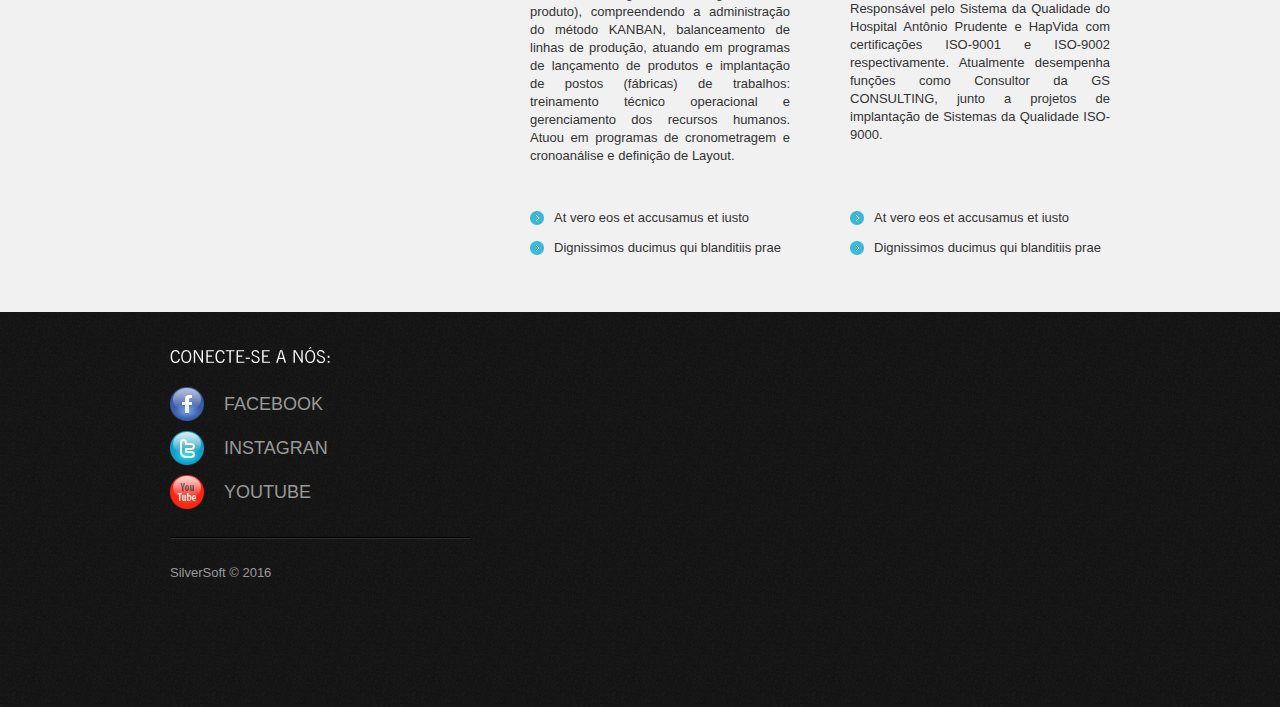
==== commit 525709eb: "teo company" ====
--- a/company.html
+++ b/company.html
@@ -75,62 +75,186 @@
                             <article class="grid_4">
                                 <h3>Equipe Técnica</h3>
                                 <div class="wrapper indent-bot2">
+                                    <figure class="img-indent"><a href="#"><img class="img-border" src="images/matheus.jpg" alt="" /></a></figure>
+                                    <div class="extra-wrap">
+                                        <span class="text-2">Diretor</span>
+                                        <h4 class="p1">Matheus Urtiga Sousa</h4>
+                                        <p align="justify">Graduado em Engenharia Sanitária e Ambiental pela Universidade Estadual da Paraíba (2014) e Mestrando em Ciências e Tecnologias Ambientais na Universidade Estadual da Paraíba.</p>
+                                    </div>
+                                </div>
+                                <div class="wrapper indent-bot2">
                                     <figure class="img-indent"><a href="#"><img class="img-border" src="images/imagediretoroficial.jpg" alt="" /></a></figure>
                                     <div class="extra-wrap">
-                                        <span class="text-2">Diretor</span>
+                                        <span class="text-2">Diretor de projetos</span>
                                         <h4 class="p1">Francisco Kegenaldo Alves de Sousa</h4>
-                                        Doutor em Ciências e Engenharia de Materiais pela Universidade Federal de Campina Grande (2010) e Mestre em Engenharia </br> de Produção  pela Universidade Federal da Paraíba (2005). </br> Tem larga experiência em Engenharia de Produção.
+                                        <p align="justify">Doutor em Ciências e Engenharia de Materiais pela Universidade Federal de Campina Grande (2010) e Mestre em Engenharia </br> de Produção  pela Universidade Federal da Paraíba (2005). </br> Tem larga experiência em Engenharia de Produção. </p>
                                     </div>
-                                </div>
-                                <div class="wrapper indent-bot2">
-                                    <figure class="img-indent"><a href="#"><img class="img-border" src="images/page2-img2.jpg" alt="" /></a></figure>
-                                    <div class="extra-wrap">
-                                        <span class="text-2">Senior Assistant</span>
-                                        <h4 class="p1">Thomas dylan</h4>
-                                        Ut vero eos et accusamus et iusto odio dignissimos ducimus.
-                                    </div>
-                                </div>
-                                <div class="wrapper indent-bot2">
-                                    <figure class="img-indent"><a href="#"><img class="img-border" src="images/page2-img3.jpg" alt="" /></a></figure>
-                                    <div class="extra-wrap">
-                                        <span class="text-2">Junior Researcher</span>
-                                        <h4 class="p1">Markus Smith</h4>
-                                        Ut vero eos et accusamus et iusto odio dignissimos ducimus.
-                                    </div>
-                                </div>
-                                <div class="wrapper">
-                                    <figure class="img-indent"><a href="#"><img class="img-border" src="images/page2-img4.jpg" alt="" /></a></figure>
-                                    <div class="extra-wrap">
-                                        <span class="text-2">Analyst</span>
-                                        <h4 class="p1">Helen Doe</h4>
-                                        Ut vero eos et accusamus et iusto odio dignissimos ducimus.
-                                    </div>
-                                </div>
+         
+		 
+		 
+		 
                             </article>
                             <article class="grid_8">
                             	<div class="indent-left2">
-                                	<h3>We’ll give your business chance to grow!</h3>
-                                </div>
+                                	<p align="justify">  <h3>Nós vamos dar a oportunidade para seu negócio crescer!</h3> </p>
+								</div>
+                                <div class="indent-left2">
+									<figure class="p2"><img class="img-border" src="images/campinanoite.jpg" alt="" /></figure>
+                                	<p> <p align="justify">Localizado na Cidade de Campina Grande, principal centro coureiro calçadista paraibano, o escritório constitui-se em estratégico mecanismo de integração entre as técnicas de gestão praticadas nas Américas do Sul, Centro e Norte. Com equipe residente formada por Assistentes Administrativos e Consultores de experiência internacional, o escritório propõe-se disponibilizar ao Mercado Local e Regional, Serviços de Consultoria e Treinamento amplamente consolidado ao longo de 08 anos de trajetória no cenário regional. Este escritório também propicia atendimento aos diversos Estados do Norte e Nordeste do Brasil e constitui-se em estratégico meio de contato com a América Central e Estados Unidos. Sua localização em Campina Grande propicia contato permanente com empresas e centros de pesquisas que viabilizam constante alinhamento operacional da consultoria em relação a tendências e tecnologias no estado da arte.</p>
+</p>
+									<h3>Experiência e Profissionais</h3>
+                                </div> </br>
+								
                                 <div class="wrapper indent-bot">
                                 	<article class="grid_4 alpha">
                                     	<div class="indent-left2">
-                                            <figure class="p2"><img class="img-border" src="images/page2-img5.jpg" alt="" /></figure>
-                                            <h4 class="p1">Lorem ipsum dolor</h4>
-                                            At vero eos et accusamus et iusto odio dignissimos ducimus qui blanditiis praesen tium voluptatum deleniti atque corrupti quos dolores et quas molestias excepturi sint occaecati cupiditate non provident.
-                                        </div>
-                                    </article>
-                                    <article class="grid_4 omega">
-                                    	<div class="indent-left2">
-                                            <figure class="p2"><img class="img-border" src="images/page2-img6.jpg" alt="" /></figure>
-                                            <h4 class="p1">sit amet consectetur</h4>
-                                            Similique sunt in culpa qui officia deserunt mollitia animi, id est laborum et dolorum fuga. Et harum quidem rerum facilis est et expedita distinctio. Nam libero tempore, cum soluta nobis est eligendi.
-                                        </div>
-                                    </article>
-                                </div>
-                                <div class="indent-left2">
-                                	<h3>Experience and Professionals</h3>
-                                    <p>Vero eos et accusamus et iusto odio dignissimos ducimus qui blanditiis praesentium voluptatum deleniti atque corrupti quos dolores et quas molestias excepturi sint occaecati cupiditate non provident, similique sunt in culpa qui officia deserunt mollitia animi, id est laborum et dolorum fuga. Et harum quidem rerum facilis est et expedita distinctio.</p>
-                                </div>
+											<figure class="p2"><img class="img-border" src="images/gerson.jpg" alt="" /></figure>
+											<span class="text-2">Consutor</span>
+											<h4 class="p1">Gerson Vicente Ceschini</h4>
+                                            <p align="justify"> Técnico Calçadista com 10 anos de experiência nas funções de instrutor e assessor técnico junto a linhas de produção de calçados. Atua como instrutor em cursos de cronometragem e cronoanálise. Atualmente desempenha atividades como Consultor da GS CONSULTING em projetos junto a diversas Empresas do segmento calçadista, tais como Musa Calçados, Paquetá, Calçados Blip, Dilly e Calçados Henrich. </p>
+                                        </div>
+                                    </article>
+                                    <article class="grid_4 omega">
+                                    	<div class="indent-left2">
+                                            <figure class="p2"><img class="img-border" src="images/horst.jpg" alt="" /></figure>
+											<span class="text-2">Consutor</span>
+                                            <h4 class="p1">Horst Dieter Eisele</h4>
+											<p align="justify"> Técnico em calçados formado pela escola técnica de Pirmasens - Alemanha, com trinta e sete anos de experiência em processos de fabricação de calçados(compreendendo desde a modelagem até montagem final do produto). Amplo conhecimento no desenvolvimento, aprovação, confirmação e controle de qualidade de formas e calçados, adquirido em departamento técnico de cia de Exportação. Atuação em empresas calçadistas nos seguintes paises: Alemanha, Dinamarca, Itália, Iugoslávia, Índia, Taiwan, China. Atualmente atua como negociador de insumos para empresas internacionais e como consultor da GS Consulting em empresas como Blip e Henrich. </p>
+										</div>
+                                    </article>
+                                </div>
+								
+								<div class="wrapper indent-bot">
+                                	<article class="grid_4 alpha">
+                                    	<div class="indent-left2">
+											<figure class="p2"><img class="img-border" src="images/silvio.jpg" alt="" /></figure>
+											<span class="text-2">Consutor</span>
+											<h4 class="p1">Sílvio César Corrêa</h4>
+                                            <p align="justify"> Técnico Calçadista com 13 anos de experiência nas áreas de planejamento, programação, tempos&métodos e custos, em linhas de produção de calçados e componentes. Especialista em todas as etapas do planejamento (acompanhamento de novos desenvolvimentos por rede Pert , entrada de pedidos,  ficha-técnica, análise de materiais críticos para compras, programação, definição das unidades de fabricação, cronometragem, cronoanálise, acompanhamento da produção, racionalização de processos). Atuou como instrutor em cursos de cronometragem e cronoanálise. Já participou de comissões para implantação da ISO-9000. Desenvolveu vários projetos de células de trabalho. </p>
+                                        </div>
+                                    </article>
+                                    <article class="grid_4 omega">
+                                    	<div class="indent-left2">
+                                            <figure class="p2"><img class="img-border" src="images/ermes.jpg" alt="" /></figure>
+											<span class="text-2">Consutor</span>
+                                            <h4 class="p1">Ermes Miguel Schmidt</h4>
+                                            <p align="justify"> Técnico Calçadista com experiência de 09 anos junto ao SENAI Calçados em Novo Hamburgo-RS. Possui Curso de Aperfeiçoamento no Instituto de Calçado INESCOP - ESPANHA. Instrutor do Curso de Formação de Supervisores de 1a Linha, Administração de Recursos Humanos, Administração da Produção, Controle da Qualidade, Processo de Fabricação, Máquinas e Equipamentos e Modelagem. Especialista em cronometragem e cronoanálise, racionalização do processo produtivo e ajuste da produção. Consultor junto às Empresas Blip, Racket e Schmidt Irmãos. </p>
+                                        </div>
+                                    </article>
+                                </div>
+								
+								<div class="wrapper indent-bot">
+                                	<article class="grid_4 alpha">
+                                    	<div class="indent-left2">
+											<figure class="p2"><img class="img-border" src="images/gilmar.jpg" alt="" /></figure>
+											<span class="text-2">Consutor</span>
+											<h4 class="p1">Gilmar Schmidt</h4>
+                                            <p align="justify"> Consultor com 9 anos de experiência na empresa Calçados Reifer como coordenador do processo de padronização da área produtiva, coordenador de auditorias internas, treinamento de 5S e definição dos processos e sua interação. Lead Assessor pelo RBA da Inglaterra. Atuou, também, como instrutor do curso de Gestão da Qualidade na CIC (Câmara da Indústria e Comércio de Teutônia). </p>
+                                        </div>
+                                    </article>
+                                    <article class="grid_4 omega">
+                                    	<div class="indent-left2">
+                                            <figure class="p2"><img class="img-border" src="images/jadermil.jpg" alt="" /></figure>
+											<span class="text-2">Consutor</span>
+                                            <h4 class="p1">Jadermil Nascimento Martins</h4>
+                                            <p align="justify"> Técnico Calçadista com 25 anos de experiência junto ao Segmento Coureiro Calçadista. Especialista em processos Cronometragem, PCP, Custos, JIT e Kanban. Especializações e jornadas Técnicas à Alemanha, Tchecoslováquia, Espanha e México. Responsável por projetos de consultoria junto a empresas como Calçados Bibi, Calçados Racket, Calçados Ramarim e Calçados Paquetá. </p>
+                                        </div>
+                                    </article>
+                                </div>
+								
+								<div class="wrapper indent-bot">
+                                	<article class="grid_4 alpha">
+                                    	<div class="indent-left2">
+											<figure class="p2"><img class="img-border" src="images/leonardo.jpg" alt="" /></figure>
+											<span class="text-2">Consutor</span>
+											<h4 class="p1">Leonardo Afonso Schnorr</h4>
+                                            <p align="justify"> Técnico em Calçados Senai-NH Graduando de Administração de Empresas UNISINOS 7 anos de experiência na indústria calçadista Coordenou atividades de Métodos e Processos, projetos de melhorias de processos e responsável pela implantação e manutenção da ISO 9001 na Artecola - UEN Cabedais. Apoiador na implantação de setor com máquinas de costuras Automatizadas Orisol e software de Gestão Integrada. </p>
+                                        </div>
+                                    </article>
+                                    <article class="grid_4 omega">
+                                    	<div class="indent-left2">
+                                            <figure class="p2"><img class="img-border" src="images/sergio.jpg" alt="" /></figure>
+											<span class="text-2">Consutor</span>
+                                            <h4 class="p1">Sérgio Luiz Vaz Dias</h4>
+                                            <p align="justify"> Consultor com Pós Graduação em Gestão da Qualidade. Possui Mestrado em Gestão da Qualidade pela Universidade Federal do Rio Grande do Sul - UFRGS e Doutorando pela Universidade Federal do Rio de Janeiro - UFRJ. Possui 25 anos de experiência em funções ligadas a métodos e processos de Produção. Atualmente desempenha atividades como consultor da GS CONSULTING em projetos nos estados do RS e CE junto a empresas como Tramontina, Calçados Reifer, Calçados Paquetá, Santana Textil, Albarus, Iochpe Maxion, entre outras. </p>
+                                        </div>
+                                    </article>
+                                </div>
+								
+								<div class="wrapper indent-bot">
+                                	<article class="grid_4 alpha">
+                                    	<div class="indent-left2">
+											<figure class="p2"><img class="img-border" src="images/wagner.jpg" alt="" /></figure>
+											<span class="text-2">Consutor</span>
+											<h4 class="p1">Wagner De Queiroz Marinho Filho</h4>
+                                            <p align="justify"> Consultor formado em Administração de Empresas, especialista em implantação de Sistemas da Qualidade ISO 9000 e Sistema de Classificação Embratur, Programa 5 "S" e Ferramentas da Qualidade. Atua como Consultor da GS CONSULTING em diversos projetos nos estados do Ceará e Maranhão. </p>
+                                        </div>
+                                    </article>
+                                    <article class="grid_4 omega">
+                                    	<div class="indent-left2">
+                                            <figure class="p2"><img class="img-border" src="" alt="" /></figure>
+											<span class="text-2">Consutor</span>
+                                            <h4 class="p1">Cleiber Pereira Neves</h4>
+                                            <p align="justify"> Engenheiro de Produção pela Universidade Federal de Campina Grande – UFCG, graduado em Administração pela Universidade Estadual da Paraíba – UEPB, com experiência de 15 anos em indústrias gráficas, de calçados e confecção, com ênfase em automação e melhoria contínua de processos industriais. Atuou intensamente como especialista industrial, ocupou cargos de liderança nas áreas de planejamento e controle de produção, processos industriais e gestão da produção. Em sua trajetória teve a oportunidade de aplicar conceitos e ferramentas da produção enxuta para melhoria de indicadores de produtividade. </p>
+                                        </div>
+                                    </article>
+                                </div>
+								
+								<div class="wrapper indent-bot">
+                                	<article class="grid_4 alpha">
+                                    	<div class="indent-left2">
+											<figure class="p2"><img class="img-border" src="" alt="" /></figure>
+											<span class="text-2">Consutor</span>
+											<h4 class="p1">Cleiton Gama Mota</h4>
+                                            <p align="justify"> Graduado em Ciências Contábeis, com Especialização em Gestão Financeira, tem larga experiência em Engenharia Industrial, como analista sênior introduzindo novas metodologias de trabalho, tais como TPS, Kanban, Kaizen, JIT, Estudos de Tempos e Movimentos, Balanceamentos de Mão-de-obra, 5S, Set-Up, entre outros. Atuou na área de Produção, em empresas do segmento de calçados, nos processos de corte, costura, pesponto,injeção de calçados (PVC) e processo de acabamento de sandálias esponjosas. Participação de uma equipe de implantação de um sistema de manufatura enxuta em unidade fabril da Alpargatas. Atua como instrutor em cursos de cronometragem e cronoanálise. </p>
+                                        </div>
+                                    </article>
+                                    <article class="grid_4 omega">
+                                    	<div class="indent-left2">
+                                            <figure class="p2"><img class="img-border" src="" alt="" /></figure>
+											<span class="text-2">Consutor</span>
+                                            <h4 class="p1">José Eduardo Da Silva Barros</h4>
+                                            <p align="justify"> Consultor com experiência de 10 anos em indústrias de calçados e confecção, com ênfase em automação e melhoria contínua de processos industriais. Atuou intensamente como especialista industrial, ocupou cargos de liderança nas áreas de processos industriais e gestão da produção. Em sua trajetória teve a oportunidade de aplicar conceitos e ferramentas da produção enxuta para melhoria de indicadores de produtividade. </p>
+                                        </div>
+                                    </article>
+                                </div>
+								
+								<div class="wrapper indent-bot">
+                                	<article class="grid_4 alpha">
+                                    	<div class="indent-left2">
+											<figure class="p2"><img class="img-border" src="" alt="" /></figure>
+											<span class="text-2">Consutor</span>
+											<h4 class="p1">Murilo Florentino Diniz Filho</h4>
+                                            <p align="justify"> Graduado em Matemática pela UEPB. Tem larga experiência em processos de fabricação de calçados (compreendendo desde a modelagem até montagem final do produto), compreendendo a administração do método KANBAN, balanceamento de linhas de produção, atuando em programas de lançamento de produtos e implantação de postos (fábricas) de trabalhos: treinamento técnico operacional e gerenciamento dos recursos humanos. Atuou em programas de cronometragem e cronoanálise e definição de Layout. </p>
+                                        </div>
+                                    </article>
+                                    <article class="grid_4 omega">
+                                    	<div class="indent-left2">
+                                            <figure class="p2"><img class="img-border" src="" alt="" /></figure>
+											<span class="text-2">Consutor</span>
+                                            <h4 class="p1">Marcos Tito Paiva Castelo</h4>
+                                            <p align="justify"> Desempenhou funções administrativas em órgãos públicos, como Prefeitura Municipal de Fortaleza e Companhia de Recursos Hídricos do Estado do Ceará. Atuou como Relações Públicas do Hospital Uniclinic. Responsável pelo Sistema da Qualidade do Hospital Antônio Prudente e HapVida com certificações ISO-9001 e ISO-9002 respectivamente. Atualmente desempenha funções como Consultor da GS CONSULTING, junto a projetos de implantação de Sistemas da Qualidade ISO-9000. </p>
+                                        </div>
+                                    </article>
+                                </div>
+								
+								
+								
+								
+								
+								
+								
+								
+								
+								
+								
+								
+								
+								
+								
+								
+								
+								
                                 <div class="wrapper">
                                 	<article class="grid_4 alpha">
                                     	<div class="indent-left2">
--- a/css/style.css
+++ b/css/style.css
@@ -255,6 +255,7 @@
 	font-size:18px;
 	line-height:24px;
 	color:#999;
+	text-align: justify;
 }
 .text-2 {
 	display:block;
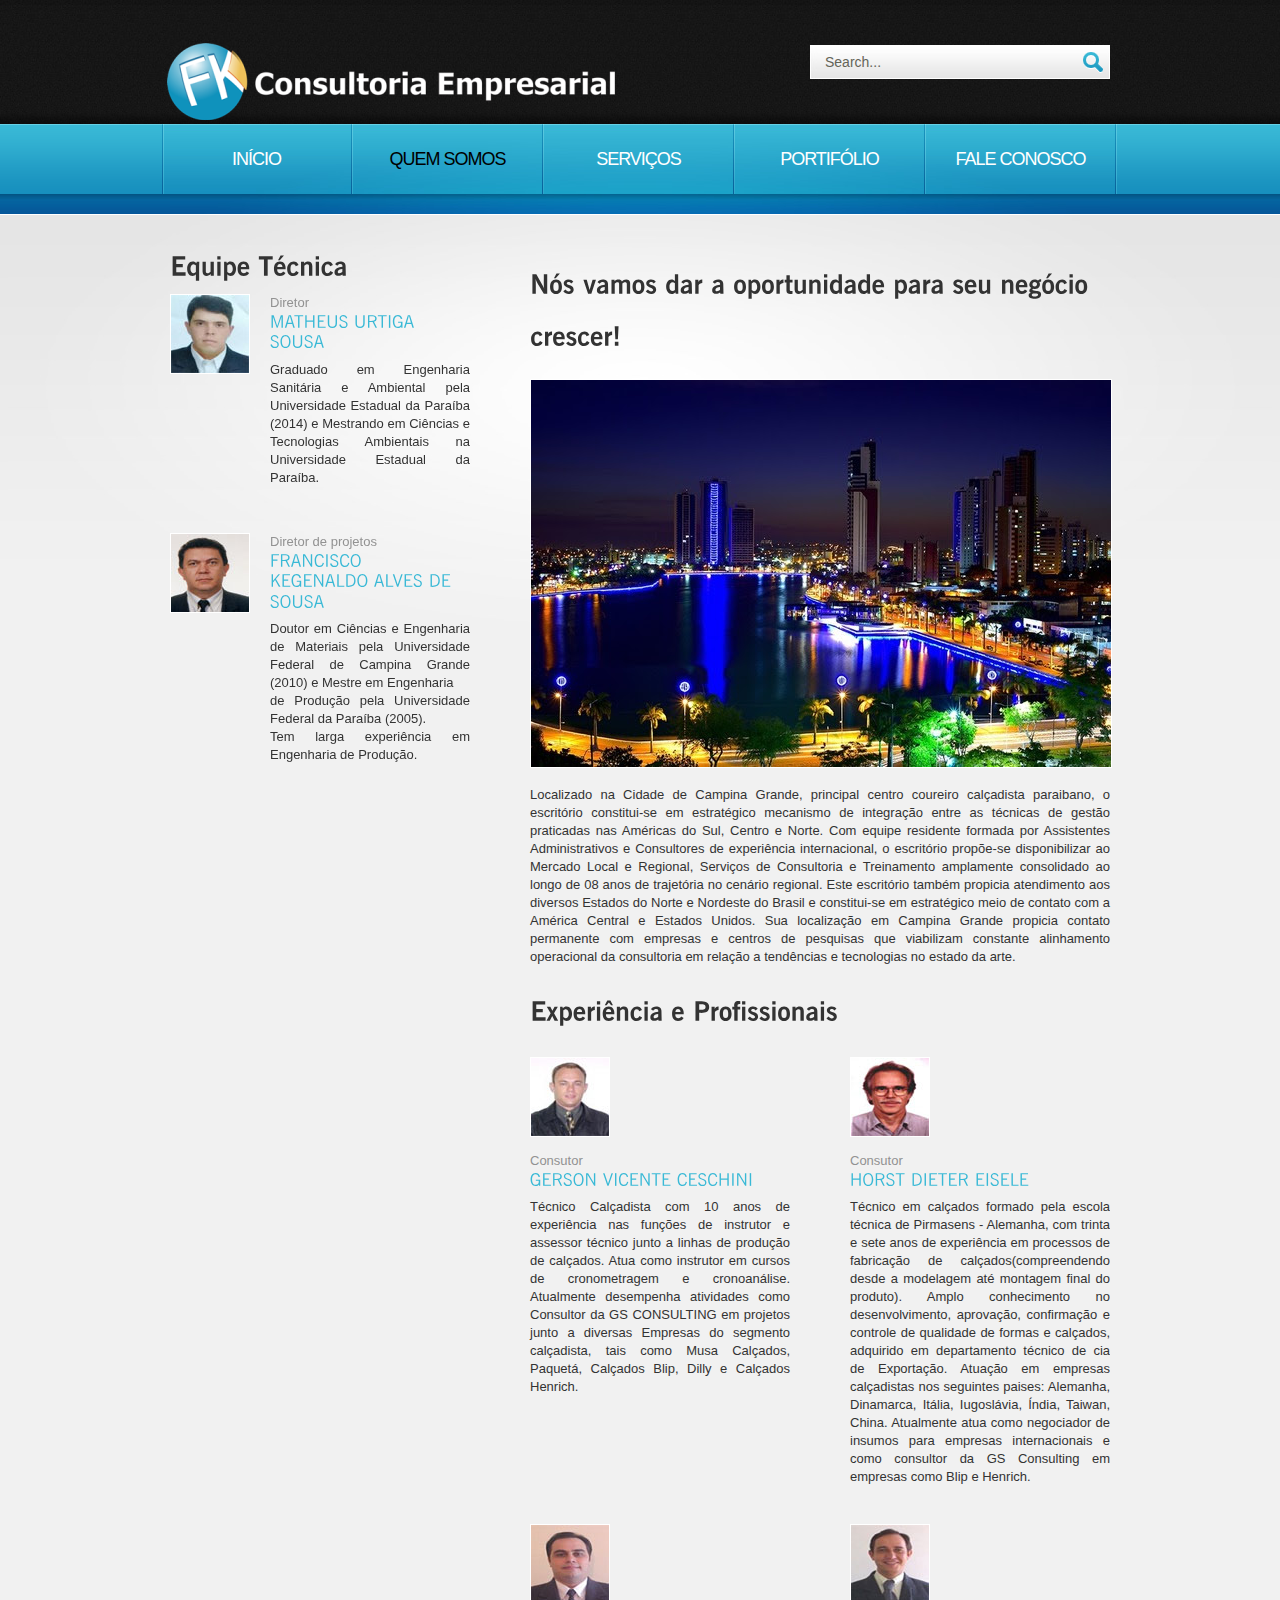
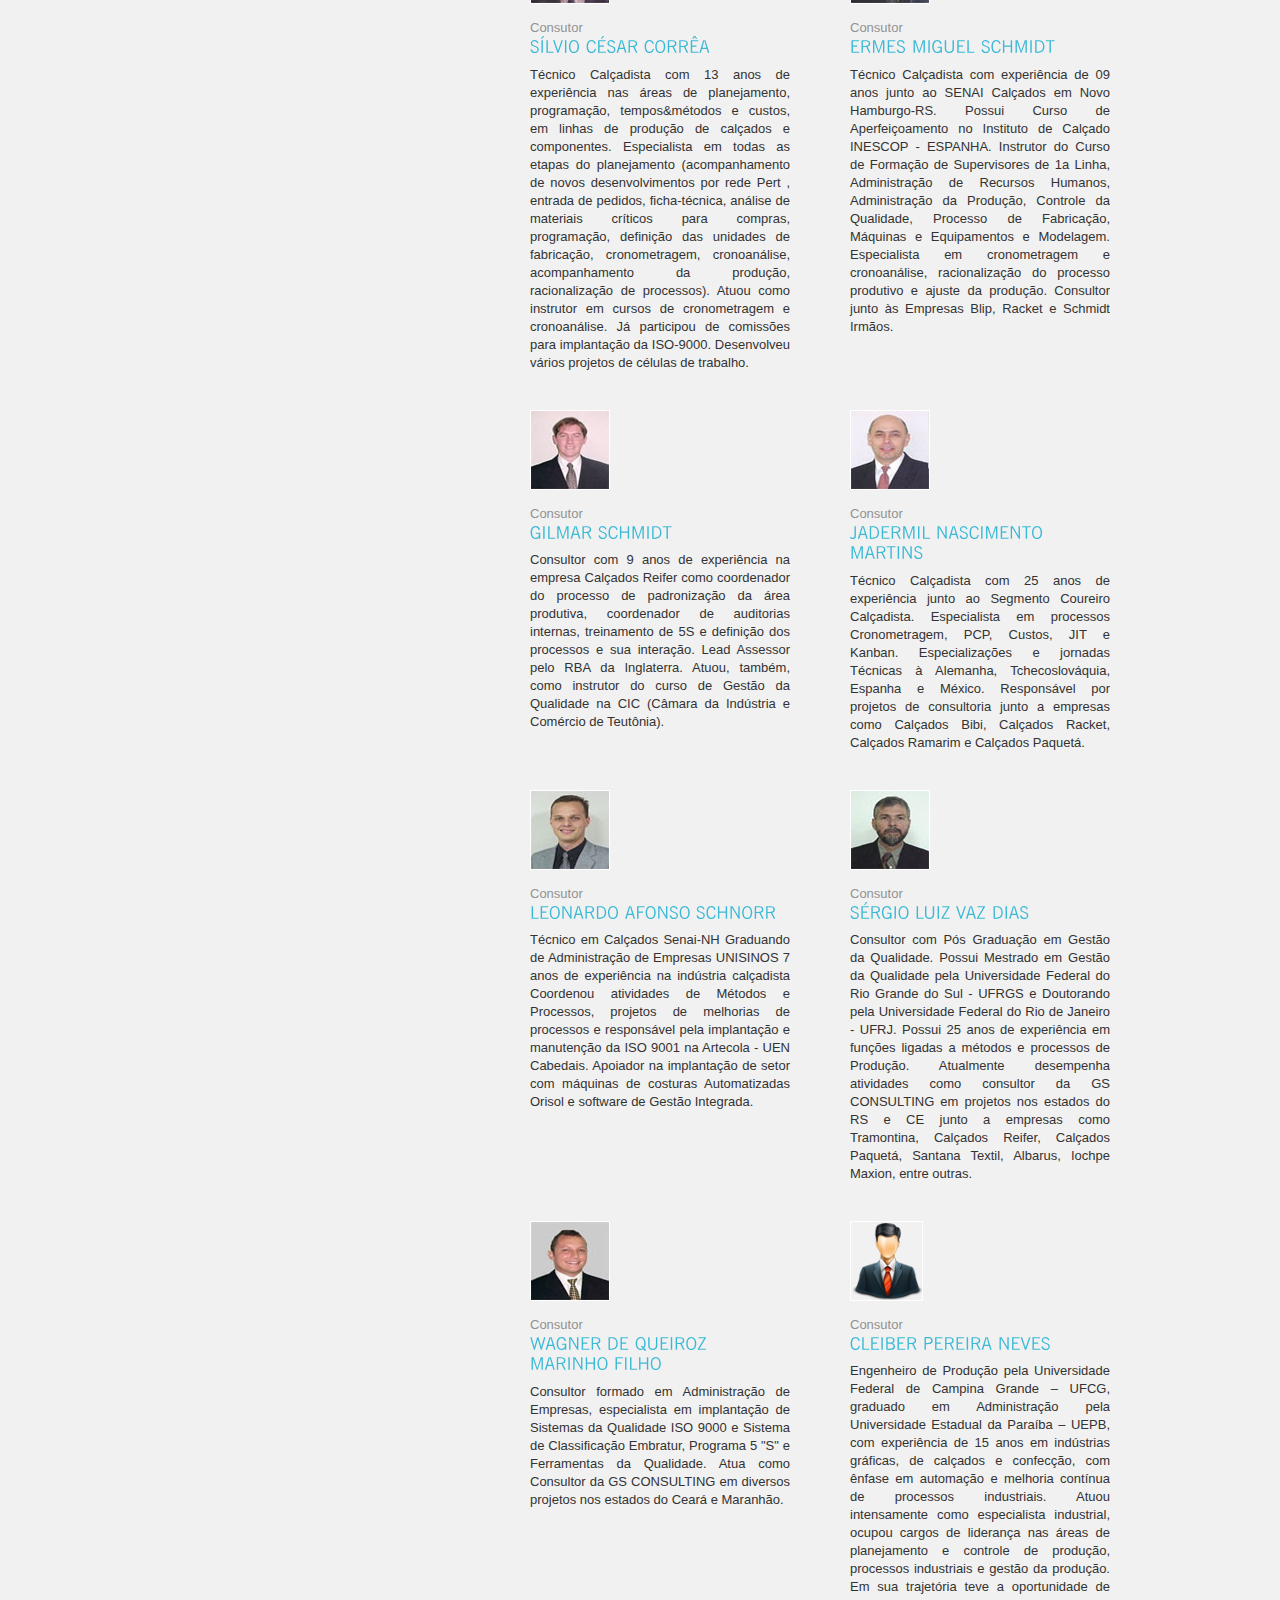
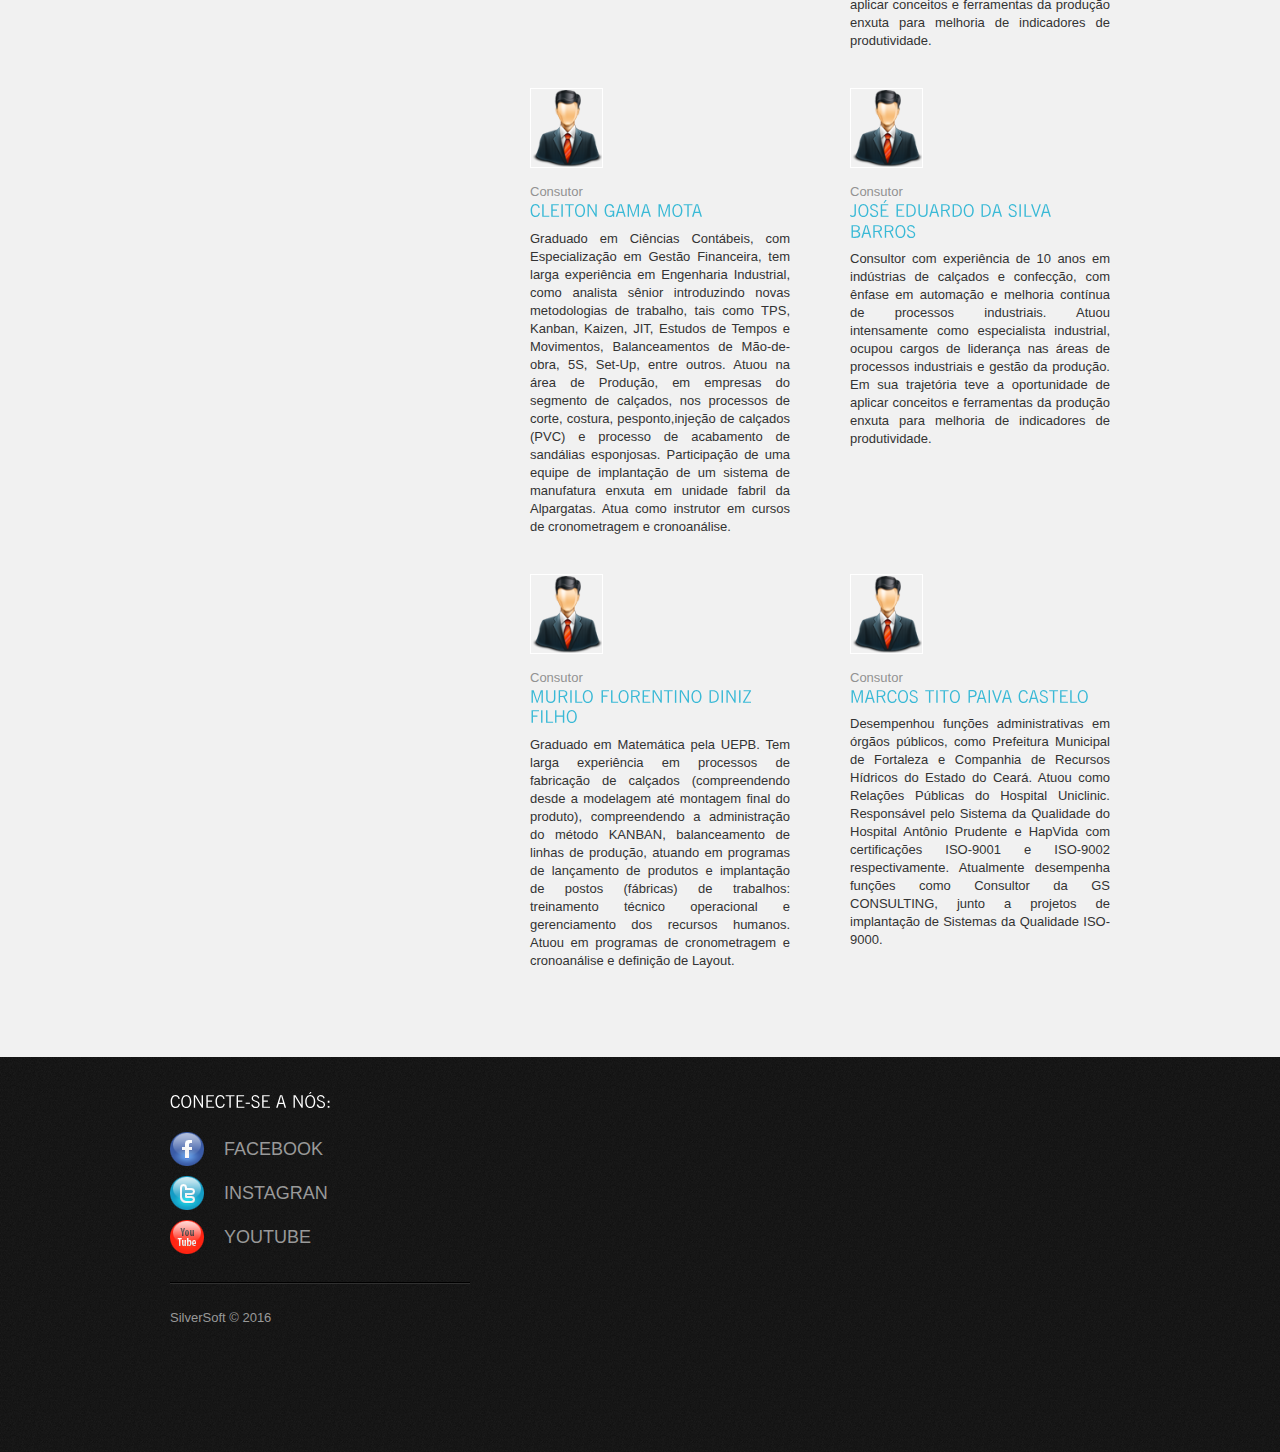
==== commit 24ec709b: "noticias" ====
--- a/company.html
+++ b/company.html
@@ -90,9 +90,7 @@
                                         <p align="justify">Doutor em Ciências e Engenharia de Materiais pela Universidade Federal de Campina Grande (2010) e Mestre em Engenharia </br> de Produção  pela Universidade Federal da Paraíba (2005). </br> Tem larga experiência em Engenharia de Produção. </p>
                                     </div>
          
-		 
-		 
-		 
+		 		 
                             </article>
                             <article class="grid_8">
                             	<div class="indent-left2">
@@ -180,7 +178,6 @@
                                         </div>
                                     </article>
                                 </div>
-								
 								<div class="wrapper indent-bot">
                                 	<article class="grid_4 alpha">
                                     	<div class="indent-left2">
@@ -192,7 +189,7 @@
                                     </article>
                                     <article class="grid_4 omega">
                                     	<div class="indent-left2">
-                                            <figure class="p2"><img class="img-border" src="" alt="" /></figure>
+                                            <figure class="p2"><img class="img-border" src="images/outro.png" alt="" /></figure>
 											<span class="text-2">Consutor</span>
                                             <h4 class="p1">Cleiber Pereira Neves</h4>
                                             <p align="justify"> Engenheiro de Produção pela Universidade Federal de Campina Grande – UFCG, graduado em Administração pela Universidade Estadual da Paraíba – UEPB, com experiência de 15 anos em indústrias gráficas, de calçados e confecção, com ênfase em automação e melhoria contínua de processos industriais. Atuou intensamente como especialista industrial, ocupou cargos de liderança nas áreas de planejamento e controle de produção, processos industriais e gestão da produção. Em sua trajetória teve a oportunidade de aplicar conceitos e ferramentas da produção enxuta para melhoria de indicadores de produtividade. </p>
@@ -203,7 +200,7 @@
 								<div class="wrapper indent-bot">
                                 	<article class="grid_4 alpha">
                                     	<div class="indent-left2">
-											<figure class="p2"><img class="img-border" src="" alt="" /></figure>
+											<figure class="p2"><img class="img-border" src="images/outro.png" alt="" /></figure>
 											<span class="text-2">Consutor</span>
 											<h4 class="p1">Cleiton Gama Mota</h4>
                                             <p align="justify"> Graduado em Ciências Contábeis, com Especialização em Gestão Financeira, tem larga experiência em Engenharia Industrial, como analista sênior introduzindo novas metodologias de trabalho, tais como TPS, Kanban, Kaizen, JIT, Estudos de Tempos e Movimentos, Balanceamentos de Mão-de-obra, 5S, Set-Up, entre outros. Atuou na área de Produção, em empresas do segmento de calçados, nos processos de corte, costura, pesponto,injeção de calçados (PVC) e processo de acabamento de sandálias esponjosas. Participação de uma equipe de implantação de um sistema de manufatura enxuta em unidade fabril da Alpargatas. Atua como instrutor em cursos de cronometragem e cronoanálise. </p>
@@ -211,7 +208,7 @@
                                     </article>
                                     <article class="grid_4 omega">
                                     	<div class="indent-left2">
-                                            <figure class="p2"><img class="img-border" src="" alt="" /></figure>
+                                            <figure class="p2"><img class="img-border" src="images/outro.png" alt="" /></figure>
 											<span class="text-2">Consutor</span>
                                             <h4 class="p1">José Eduardo Da Silva Barros</h4>
                                             <p align="justify"> Consultor com experiência de 10 anos em indústrias de calçados e confecção, com ênfase em automação e melhoria contínua de processos industriais. Atuou intensamente como especialista industrial, ocupou cargos de liderança nas áreas de processos industriais e gestão da produção. Em sua trajetória teve a oportunidade de aplicar conceitos e ferramentas da produção enxuta para melhoria de indicadores de produtividade. </p>
@@ -222,7 +219,7 @@
 								<div class="wrapper indent-bot">
                                 	<article class="grid_4 alpha">
                                     	<div class="indent-left2">
-											<figure class="p2"><img class="img-border" src="" alt="" /></figure>
+											<figure class="p2"><img class="img-border" src="images/outro.png" alt="" /></figure>
 											<span class="text-2">Consutor</span>
 											<h4 class="p1">Murilo Florentino Diniz Filho</h4>
                                             <p align="justify"> Graduado em Matemática pela UEPB. Tem larga experiência em processos de fabricação de calçados (compreendendo desde a modelagem até montagem final do produto), compreendendo a administração do método KANBAN, balanceamento de linhas de produção, atuando em programas de lançamento de produtos e implantação de postos (fábricas) de trabalhos: treinamento técnico operacional e gerenciamento dos recursos humanos. Atuou em programas de cronometragem e cronoanálise e definição de Layout. </p>
@@ -230,46 +227,15 @@
                                     </article>
                                     <article class="grid_4 omega">
                                     	<div class="indent-left2">
-                                            <figure class="p2"><img class="img-border" src="" alt="" /></figure>
+                                            <figure class="p2"><img class="img-border" src="images/outro.png" alt="" /></figure>
 											<span class="text-2">Consutor</span>
                                             <h4 class="p1">Marcos Tito Paiva Castelo</h4>
                                             <p align="justify"> Desempenhou funções administrativas em órgãos públicos, como Prefeitura Municipal de Fortaleza e Companhia de Recursos Hídricos do Estado do Ceará. Atuou como Relações Públicas do Hospital Uniclinic. Responsável pelo Sistema da Qualidade do Hospital Antônio Prudente e HapVida com certificações ISO-9001 e ISO-9002 respectivamente. Atualmente desempenha funções como Consultor da GS CONSULTING, junto a projetos de implantação de Sistemas da Qualidade ISO-9000. </p>
                                         </div>
                                     </article>
-                                </div>
-								
-								
-								
-								
-								
-								
-								
-								
-								
-								
-								
-								
-								
-								
-								
-								
-								
-								
-                                <div class="wrapper">
-                                	<article class="grid_4 alpha">
-                                    	<div class="indent-left2">
-                                        	<ul class="list-1">
-                                            	<li><a href="#">At vero eos et accusamus et iusto</a></li>
-                                                <li><a href="#">Dignissimos ducimus qui blanditiis prae</a></li>
-                                            </ul>
-                                        </div>
-                                    </article>
-                                    <article class="grid_4 omega">
-                                    	<div class="indent-left2">
-                                        	<ul class="list-1">
-                                            	<li><a href="#">At vero eos et accusamus et iusto</a></li>
-                                                <li><a href="#">Dignissimos ducimus qui blanditiis prae</a></li>
-                                            </ul>
+                               
+								
+								
                                         </div>
                                     </article>
                                 </div>
--- a/css/style.css
+++ b/css/style.css
@@ -1,12 +1,12 @@
 /* Getting the new tags to behave */
 article, aside, audio, canvas, command, datalist, details, embed, figcaption, figure, footer, header, hgroup, keygen, meter, nav, output, progress, section, source, video {display:block}
 mark, rp, rt, ruby, summary, time {display:inline}
+	
 
 /* Global properties ======================================================== */
 html {width:100%}
-
 body {font-family:Arial, Helvetica, sans-serif; font-size:100%; color:#333; min-width:960px; background:#f1f1f1}
-.ic {border:0;float:right;background:#fff;color:#f00;width:50%;line-height:10px;font-size:10px;margin:-220% 0 0 0;overflow:hidden;padding:0}
+.ic {border:0;float:right;background:#rgb(255,255,255);color:#f00;width:50%;line-height:10px;font-size:10px;margin:-220% 0 0 0;overflow:hidden;padding:0}
 .main {
 	width:960px; 	
 	padding:0;
@@ -93,10 +93,10 @@
 }
 	h1 a {
 		display:block; 
-		width:316px;
-		height:60px;
+		width:640px;
+		height:80px;
 		text-indent:-9999em;
-		background:url(../images/logoFK.png) 0 0 no-repeat;
+		background:url(../images/capa3.png) 0 0 no-repeat;
 	}
 	
 /***** search form *****/
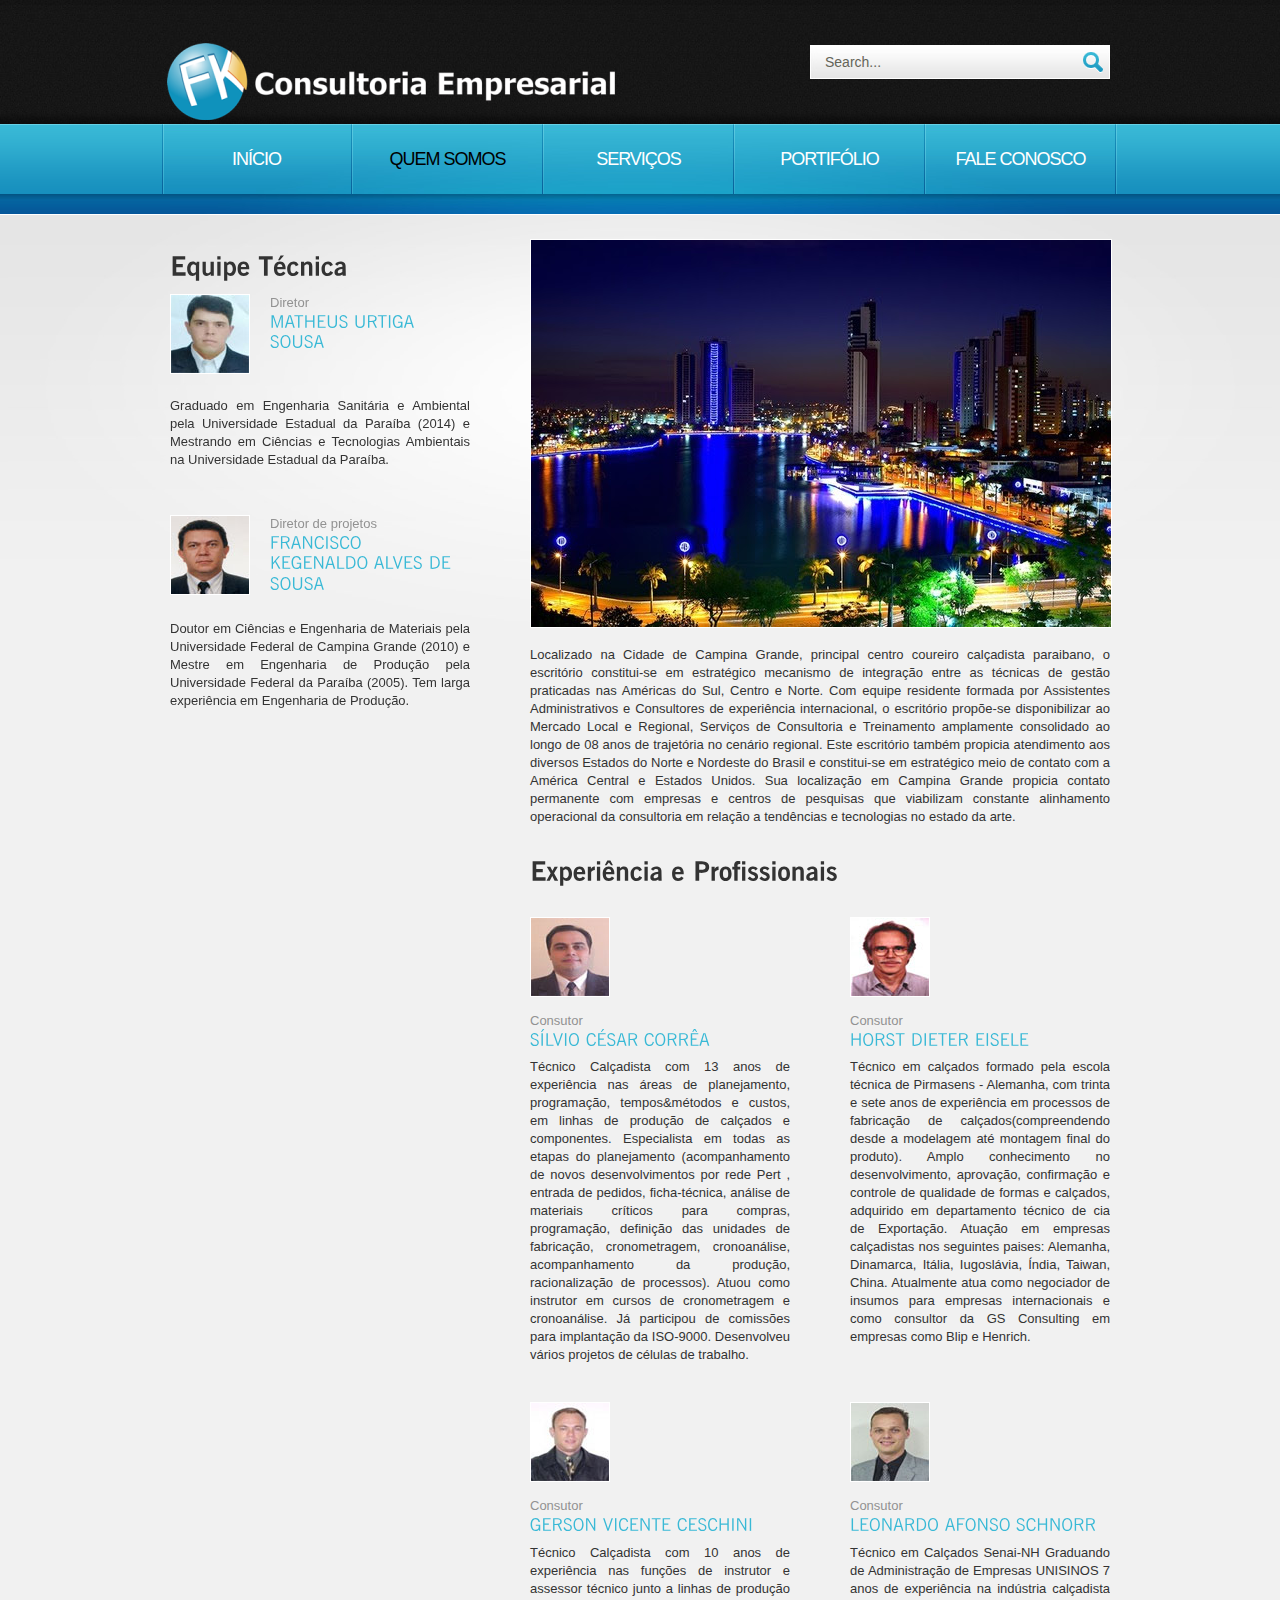
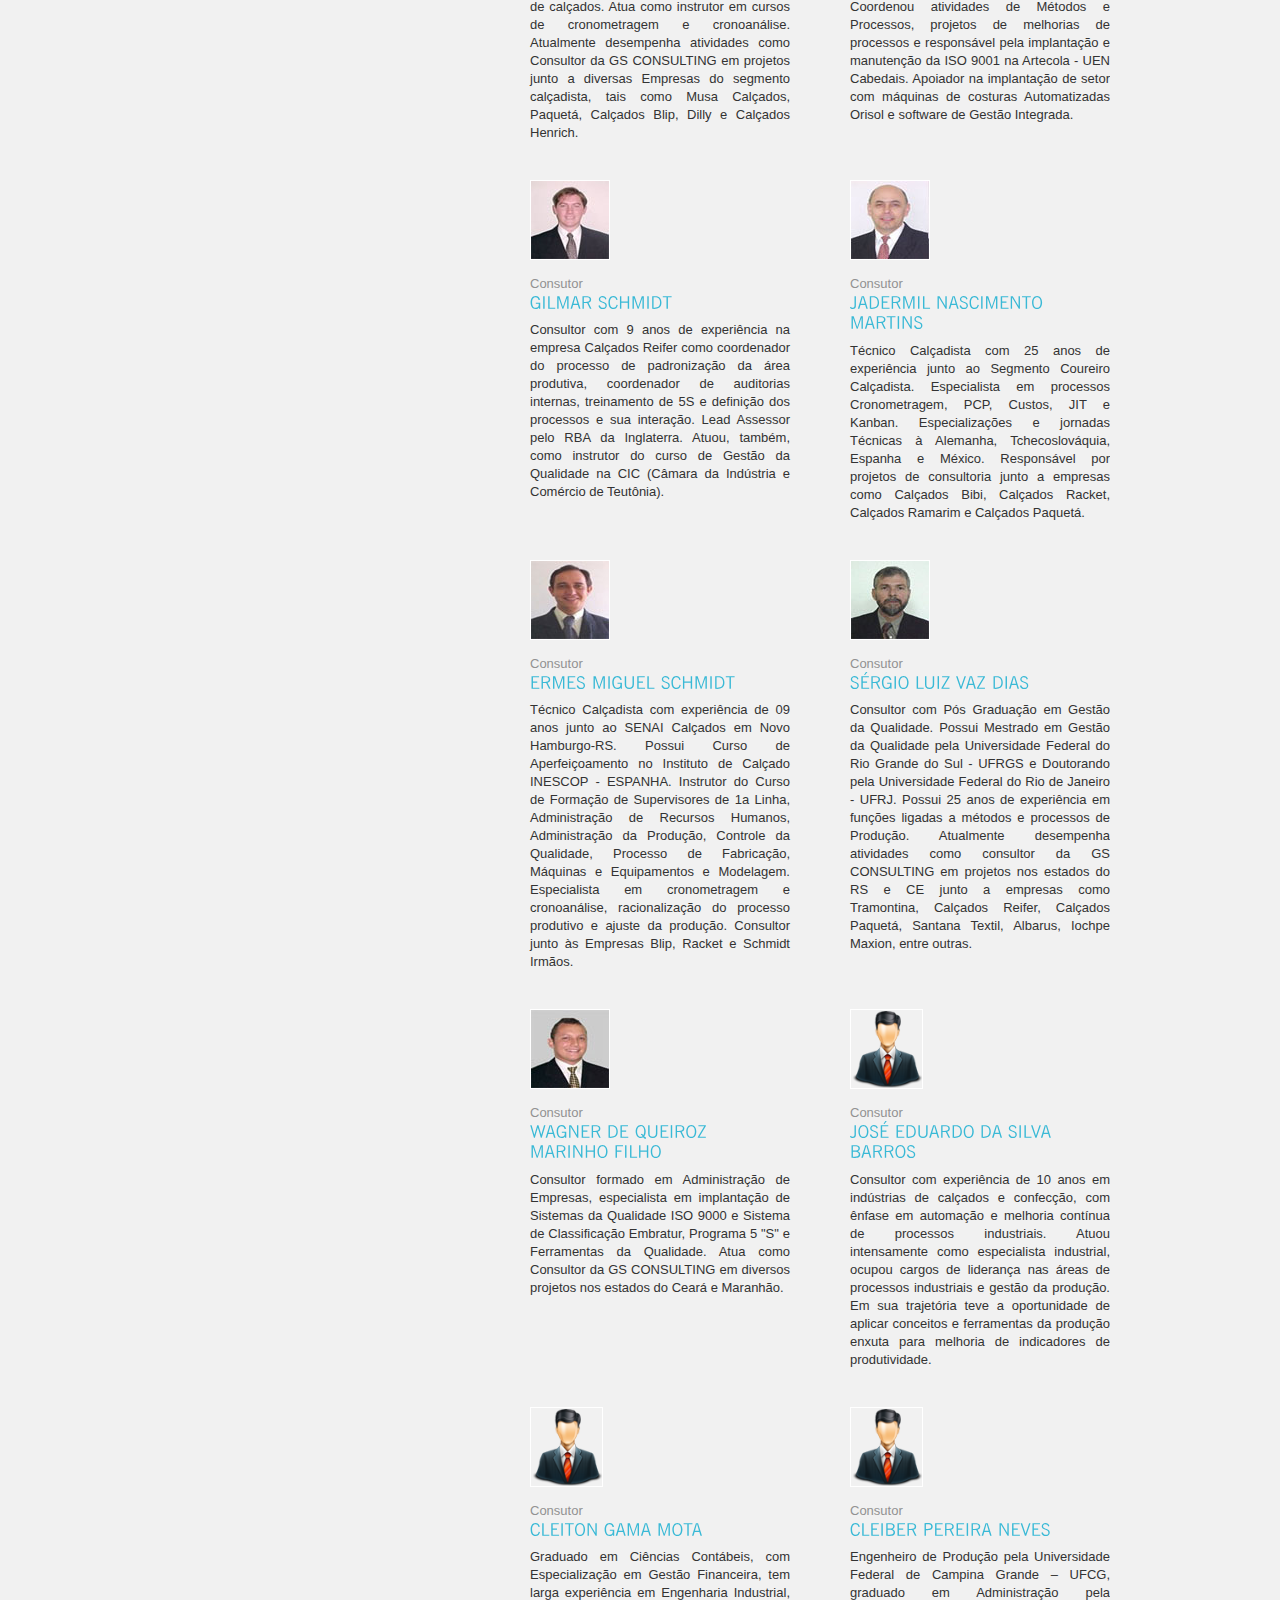
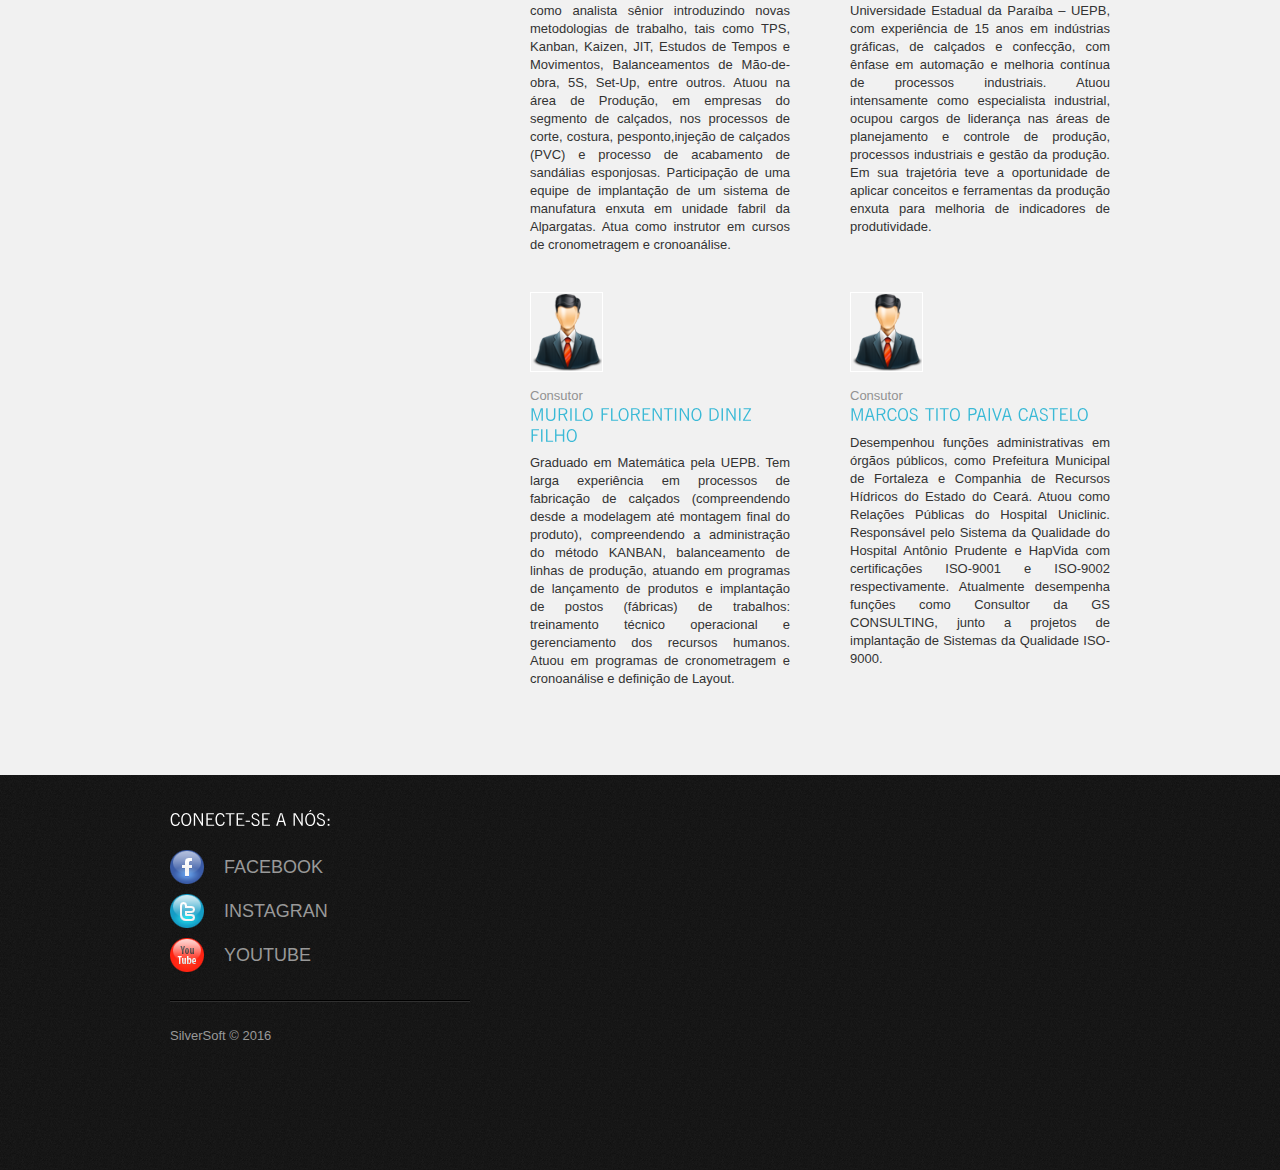
==== commit 4e822c52: "serviços" ====
--- a/company.html
+++ b/company.html
@@ -79,40 +79,43 @@
                                     <div class="extra-wrap">
                                         <span class="text-2">Diretor</span>
                                         <h4 class="p1">Matheus Urtiga Sousa</h4>
-                                        <p align="justify">Graduado em Engenharia Sanitária e Ambiental pela Universidade Estadual da Paraíba (2014) e Mestrando em Ciências e Tecnologias Ambientais na Universidade Estadual da Paraíba.</p>
+                                        <br>
+										<br>
                                     </div>
+									<p align="justify">Graduado em Engenharia Sanitária e Ambiental pela Universidade Estadual da Paraíba (2014) e Mestrando em Ciências e Tecnologias Ambientais na Universidade Estadual da Paraíba.</p>
                                 </div>
                                 <div class="wrapper indent-bot2">
                                     <figure class="img-indent"><a href="#"><img class="img-border" src="images/imagediretoroficial.jpg" alt="" /></a></figure>
                                     <div class="extra-wrap">
                                         <span class="text-2">Diretor de projetos</span>
                                         <h4 class="p1">Francisco Kegenaldo Alves de Sousa</h4>
-                                        <p align="justify">Doutor em Ciências e Engenharia de Materiais pela Universidade Federal de Campina Grande (2010) e Mestre em Engenharia </br> de Produção  pela Universidade Federal da Paraíba (2005). </br> Tem larga experiência em Engenharia de Produção. </p>
+										<br>
                                     </div>
-         
-		 		 
+									<p align="justify">Doutor em Ciências e Engenharia de Materiais pela Universidade Federal de Campina Grande (2010) e Mestre em Engenharia de Produção  pela Universidade Federal da Paraíba (2005). Tem larga experiência em Engenharia de Produção. </p>
+
                             </article>
+							
                             <article class="grid_8">
-                            	<div class="indent-left2">
-                                	<p align="justify">  <h3>Nós vamos dar a oportunidade para seu negócio crescer!</h3> </p>
-								</div>
+                            	<!--<div class="indent-left2">
+                                	<p align="justify"><h3>Nós vamos dar a oportunidade para seu negócio crescer!</h3></p>
+								</div>-->
                                 <div class="indent-left2">
 									<figure class="p2"><img class="img-border" src="images/campinanoite.jpg" alt="" /></figure>
                                 	<p> <p align="justify">Localizado na Cidade de Campina Grande, principal centro coureiro calçadista paraibano, o escritório constitui-se em estratégico mecanismo de integração entre as técnicas de gestão praticadas nas Américas do Sul, Centro e Norte. Com equipe residente formada por Assistentes Administrativos e Consultores de experiência internacional, o escritório propõe-se disponibilizar ao Mercado Local e Regional, Serviços de Consultoria e Treinamento amplamente consolidado ao longo de 08 anos de trajetória no cenário regional. Este escritório também propicia atendimento aos diversos Estados do Norte e Nordeste do Brasil e constitui-se em estratégico meio de contato com a América Central e Estados Unidos. Sua localização em Campina Grande propicia contato permanente com empresas e centros de pesquisas que viabilizam constante alinhamento operacional da consultoria em relação a tendências e tecnologias no estado da arte.</p>
-</p>
+
 									<h3>Experiência e Profissionais</h3>
                                 </div> </br>
 								
                                 <div class="wrapper indent-bot">
-                                	<article class="grid_4 alpha">
-                                    	<div class="indent-left2">
-											<figure class="p2"><img class="img-border" src="images/gerson.jpg" alt="" /></figure>
-											<span class="text-2">Consutor</span>
-											<h4 class="p1">Gerson Vicente Ceschini</h4>
-                                            <p align="justify"> Técnico Calçadista com 10 anos de experiência nas funções de instrutor e assessor técnico junto a linhas de produção de calçados. Atua como instrutor em cursos de cronometragem e cronoanálise. Atualmente desempenha atividades como Consultor da GS CONSULTING em projetos junto a diversas Empresas do segmento calçadista, tais como Musa Calçados, Paquetá, Calçados Blip, Dilly e Calçados Henrich. </p>
-                                        </div>
-                                    </article>
-                                    <article class="grid_4 omega">
+									<article class="grid_4 alpha">
+                                    	<div class="indent-left2">
+											<figure class="p2"><img class="img-border" src="images/silvio.jpg" alt="" /></figure>
+											<span class="text-2">Consutor</span>
+											<h4 class="p1">Sílvio César Corrêa</h4>
+                                            <p align="justify"> Técnico Calçadista com 13 anos de experiência nas áreas de planejamento, programação, tempos&métodos e custos, em linhas de produção de calçados e componentes. Especialista em todas as etapas do planejamento (acompanhamento de novos desenvolvimentos por rede Pert , entrada de pedidos,  ficha-técnica, análise de materiais críticos para compras, programação, definição das unidades de fabricação, cronometragem, cronoanálise, acompanhamento da produção, racionalização de processos). Atuou como instrutor em cursos de cronometragem e cronoanálise. Já participou de comissões para implantação da ISO-9000. Desenvolveu vários projetos de células de trabalho. </p>
+                                        </div>
+                                    </article>
+                                	<article class="grid_4 omega">
                                     	<div class="indent-left2">
                                             <figure class="p2"><img class="img-border" src="images/horst.jpg" alt="" /></figure>
 											<span class="text-2">Consutor</span>
@@ -125,50 +128,50 @@
 								<div class="wrapper indent-bot">
                                 	<article class="grid_4 alpha">
                                     	<div class="indent-left2">
-											<figure class="p2"><img class="img-border" src="images/silvio.jpg" alt="" /></figure>
-											<span class="text-2">Consutor</span>
-											<h4 class="p1">Sílvio César Corrêa</h4>
-                                            <p align="justify"> Técnico Calçadista com 13 anos de experiência nas áreas de planejamento, programação, tempos&métodos e custos, em linhas de produção de calçados e componentes. Especialista em todas as etapas do planejamento (acompanhamento de novos desenvolvimentos por rede Pert , entrada de pedidos,  ficha-técnica, análise de materiais críticos para compras, programação, definição das unidades de fabricação, cronometragem, cronoanálise, acompanhamento da produção, racionalização de processos). Atuou como instrutor em cursos de cronometragem e cronoanálise. Já participou de comissões para implantação da ISO-9000. Desenvolveu vários projetos de células de trabalho. </p>
-                                        </div>
-                                    </article>
-                                    <article class="grid_4 omega">
-                                    	<div class="indent-left2">
+											<figure class="p2"><img class="img-border" src="images/gerson.jpg" alt="" /></figure>
+											<span class="text-2">Consutor</span>
+											<h4 class="p1">Gerson Vicente Ceschini</h4>
+                                            <p align="justify"> Técnico Calçadista com 10 anos de experiência nas funções de instrutor e assessor técnico junto a linhas de produção de calçados. Atua como instrutor em cursos de cronometragem e cronoanálise. Atualmente desempenha atividades como Consultor da GS CONSULTING em projetos junto a diversas Empresas do segmento calçadista, tais como Musa Calçados, Paquetá, Calçados Blip, Dilly e Calçados Henrich. </p>
+                                        </div>
+                                    </article>
+                                    <article class="grid_4 omega">
+                                    	<div class="indent-left2">
+											<figure class="p2"><img class="img-border" src="images/leonardo.jpg" alt="" /></figure>
+											<span class="text-2">Consutor</span>
+											<h4 class="p1">Leonardo Afonso Schnorr</h4>
+                                            <p align="justify"> Técnico em Calçados Senai-NH Graduando de Administração de Empresas UNISINOS 7 anos de experiência na indústria calçadista Coordenou atividades de Métodos e Processos, projetos de melhorias de processos e responsável pela implantação e manutenção da ISO 9001 na Artecola - UEN Cabedais. Apoiador na implantação de setor com máquinas de costuras Automatizadas Orisol e software de Gestão Integrada. </p>
+                                        </div>
+                                    </article>
+                                </div>
+								
+								<div class="wrapper indent-bot">
+                                	<article class="grid_4 alpha">
+                                    	<div class="indent-left2">
+											<figure class="p2"><img class="img-border" src="images/gilmar.jpg" alt="" /></figure>
+											<span class="text-2">Consutor</span>
+											<h4 class="p1">Gilmar Schmidt</h4>
+                                            <p align="justify"> Consultor com 9 anos de experiência na empresa Calçados Reifer como coordenador do processo de padronização da área produtiva, coordenador de auditorias internas, treinamento de 5S e definição dos processos e sua interação. Lead Assessor pelo RBA da Inglaterra. Atuou, também, como instrutor do curso de Gestão da Qualidade na CIC (Câmara da Indústria e Comércio de Teutônia). </p>
+                                        </div>
+                                    </article>
+                                    <article class="grid_4 omega">
+                                    	<div class="indent-left2">
+                                            <figure class="p2"><img class="img-border" src="images/jadermil.jpg" alt="" /></figure>
+											<span class="text-2">Consutor</span>
+                                            <h4 class="p1">Jadermil Nascimento Martins</h4>
+                                            <p align="justify"> Técnico Calçadista com 25 anos de experiência junto ao Segmento Coureiro Calçadista. Especialista em processos Cronometragem, PCP, Custos, JIT e Kanban. Especializações e jornadas Técnicas à Alemanha, Tchecoslováquia, Espanha e México. Responsável por projetos de consultoria junto a empresas como Calçados Bibi, Calçados Racket, Calçados Ramarim e Calçados Paquetá. </p>
+                                        </div>
+                                    </article>
+                                </div>
+								
+								<div class="wrapper indent-bot">
+                                	<article class="grid_4 alpha">
+										<div class="indent-left2">
                                             <figure class="p2"><img class="img-border" src="images/ermes.jpg" alt="" /></figure>
 											<span class="text-2">Consutor</span>
                                             <h4 class="p1">Ermes Miguel Schmidt</h4>
                                             <p align="justify"> Técnico Calçadista com experiência de 09 anos junto ao SENAI Calçados em Novo Hamburgo-RS. Possui Curso de Aperfeiçoamento no Instituto de Calçado INESCOP - ESPANHA. Instrutor do Curso de Formação de Supervisores de 1a Linha, Administração de Recursos Humanos, Administração da Produção, Controle da Qualidade, Processo de Fabricação, Máquinas e Equipamentos e Modelagem. Especialista em cronometragem e cronoanálise, racionalização do processo produtivo e ajuste da produção. Consultor junto às Empresas Blip, Racket e Schmidt Irmãos. </p>
                                         </div>
                                     </article>
-                                </div>
-								
-								<div class="wrapper indent-bot">
-                                	<article class="grid_4 alpha">
-                                    	<div class="indent-left2">
-											<figure class="p2"><img class="img-border" src="images/gilmar.jpg" alt="" /></figure>
-											<span class="text-2">Consutor</span>
-											<h4 class="p1">Gilmar Schmidt</h4>
-                                            <p align="justify"> Consultor com 9 anos de experiência na empresa Calçados Reifer como coordenador do processo de padronização da área produtiva, coordenador de auditorias internas, treinamento de 5S e definição dos processos e sua interação. Lead Assessor pelo RBA da Inglaterra. Atuou, também, como instrutor do curso de Gestão da Qualidade na CIC (Câmara da Indústria e Comércio de Teutônia). </p>
-                                        </div>
-                                    </article>
-                                    <article class="grid_4 omega">
-                                    	<div class="indent-left2">
-                                            <figure class="p2"><img class="img-border" src="images/jadermil.jpg" alt="" /></figure>
-											<span class="text-2">Consutor</span>
-                                            <h4 class="p1">Jadermil Nascimento Martins</h4>
-                                            <p align="justify"> Técnico Calçadista com 25 anos de experiência junto ao Segmento Coureiro Calçadista. Especialista em processos Cronometragem, PCP, Custos, JIT e Kanban. Especializações e jornadas Técnicas à Alemanha, Tchecoslováquia, Espanha e México. Responsável por projetos de consultoria junto a empresas como Calçados Bibi, Calçados Racket, Calçados Ramarim e Calçados Paquetá. </p>
-                                        </div>
-                                    </article>
-                                </div>
-								
-								<div class="wrapper indent-bot">
-                                	<article class="grid_4 alpha">
-                                    	<div class="indent-left2">
-											<figure class="p2"><img class="img-border" src="images/leonardo.jpg" alt="" /></figure>
-											<span class="text-2">Consutor</span>
-											<h4 class="p1">Leonardo Afonso Schnorr</h4>
-                                            <p align="justify"> Técnico em Calçados Senai-NH Graduando de Administração de Empresas UNISINOS 7 anos de experiência na indústria calçadista Coordenou atividades de Métodos e Processos, projetos de melhorias de processos e responsável pela implantação e manutenção da ISO 9001 na Artecola - UEN Cabedais. Apoiador na implantação de setor com máquinas de costuras Automatizadas Orisol e software de Gestão Integrada. </p>
-                                        </div>
-                                    </article>
                                     <article class="grid_4 omega">
                                     	<div class="indent-left2">
                                             <figure class="p2"><img class="img-border" src="images/sergio.jpg" alt="" /></figure>
@@ -191,27 +194,27 @@
                                     	<div class="indent-left2">
                                             <figure class="p2"><img class="img-border" src="images/outro.png" alt="" /></figure>
 											<span class="text-2">Consutor</span>
+                                            <h4 class="p1">José Eduardo Da Silva Barros</h4>
+                                            <p align="justify"> Consultor com experiência de 10 anos em indústrias de calçados e confecção, com ênfase em automação e melhoria contínua de processos industriais. Atuou intensamente como especialista industrial, ocupou cargos de liderança nas áreas de processos industriais e gestão da produção. Em sua trajetória teve a oportunidade de aplicar conceitos e ferramentas da produção enxuta para melhoria de indicadores de produtividade. </p>
+                                        </div>
+                                    </article>
+                                </div>
+								
+								<div class="wrapper indent-bot">
+                                	<article class="grid_4 alpha">
+                                    	<div class="indent-left2">
+											<figure class="p2"><img class="img-border" src="images/outro.png" alt="" /></figure>
+											<span class="text-2">Consutor</span>
+											<h4 class="p1">Cleiton Gama Mota</h4>
+                                            <p align="justify"> Graduado em Ciências Contábeis, com Especialização em Gestão Financeira, tem larga experiência em Engenharia Industrial, como analista sênior introduzindo novas metodologias de trabalho, tais como TPS, Kanban, Kaizen, JIT, Estudos de Tempos e Movimentos, Balanceamentos de Mão-de-obra, 5S, Set-Up, entre outros. Atuou na área de Produção, em empresas do segmento de calçados, nos processos de corte, costura, pesponto,injeção de calçados (PVC) e processo de acabamento de sandálias esponjosas. Participação de uma equipe de implantação de um sistema de manufatura enxuta em unidade fabril da Alpargatas. Atua como instrutor em cursos de cronometragem e cronoanálise. </p>
+                                        </div>
+                                    </article>
+                                    <article class="grid_4 omega">
+										<div class="indent-left2">
+                                            <figure class="p2"><img class="img-border" src="images/outro.png" alt="" /></figure>
+											<span class="text-2">Consutor</span>
                                             <h4 class="p1">Cleiber Pereira Neves</h4>
                                             <p align="justify"> Engenheiro de Produção pela Universidade Federal de Campina Grande – UFCG, graduado em Administração pela Universidade Estadual da Paraíba – UEPB, com experiência de 15 anos em indústrias gráficas, de calçados e confecção, com ênfase em automação e melhoria contínua de processos industriais. Atuou intensamente como especialista industrial, ocupou cargos de liderança nas áreas de planejamento e controle de produção, processos industriais e gestão da produção. Em sua trajetória teve a oportunidade de aplicar conceitos e ferramentas da produção enxuta para melhoria de indicadores de produtividade. </p>
-                                        </div>
-                                    </article>
-                                </div>
-								
-								<div class="wrapper indent-bot">
-                                	<article class="grid_4 alpha">
-                                    	<div class="indent-left2">
-											<figure class="p2"><img class="img-border" src="images/outro.png" alt="" /></figure>
-											<span class="text-2">Consutor</span>
-											<h4 class="p1">Cleiton Gama Mota</h4>
-                                            <p align="justify"> Graduado em Ciências Contábeis, com Especialização em Gestão Financeira, tem larga experiência em Engenharia Industrial, como analista sênior introduzindo novas metodologias de trabalho, tais como TPS, Kanban, Kaizen, JIT, Estudos de Tempos e Movimentos, Balanceamentos de Mão-de-obra, 5S, Set-Up, entre outros. Atuou na área de Produção, em empresas do segmento de calçados, nos processos de corte, costura, pesponto,injeção de calçados (PVC) e processo de acabamento de sandálias esponjosas. Participação de uma equipe de implantação de um sistema de manufatura enxuta em unidade fabril da Alpargatas. Atua como instrutor em cursos de cronometragem e cronoanálise. </p>
-                                        </div>
-                                    </article>
-                                    <article class="grid_4 omega">
-                                    	<div class="indent-left2">
-                                            <figure class="p2"><img class="img-border" src="images/outro.png" alt="" /></figure>
-											<span class="text-2">Consutor</span>
-                                            <h4 class="p1">José Eduardo Da Silva Barros</h4>
-                                            <p align="justify"> Consultor com experiência de 10 anos em indústrias de calçados e confecção, com ênfase em automação e melhoria contínua de processos industriais. Atuou intensamente como especialista industrial, ocupou cargos de liderança nas áreas de processos industriais e gestão da produção. Em sua trajetória teve a oportunidade de aplicar conceitos e ferramentas da produção enxuta para melhoria de indicadores de produtividade. </p>
                                         </div>
                                     </article>
                                 </div>
--- a/css/grid.css
+++ b/css/grid.css
@@ -68,7 +68,7 @@
 }
 
 .container_12 .grid_5 {
-	width:380px;
+	width:410px;
 }
 
 .container_12 .grid_6 {
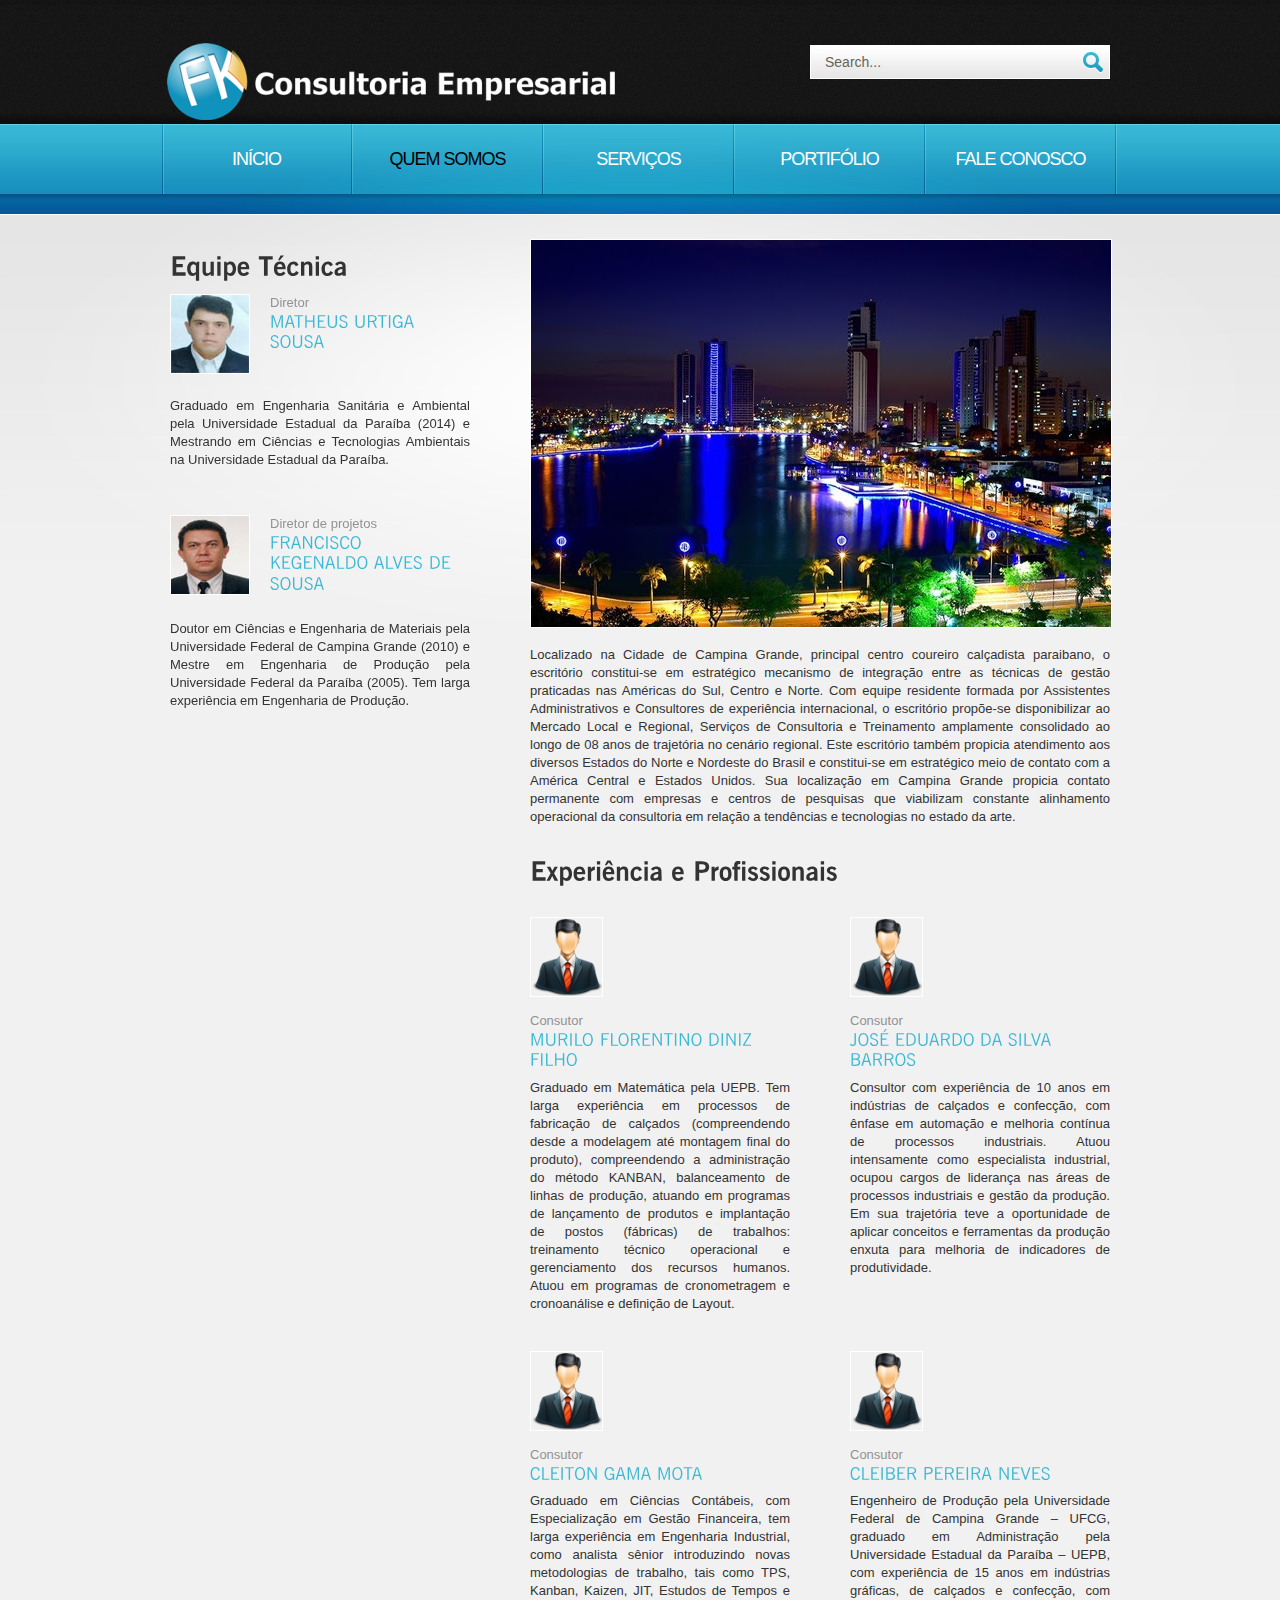
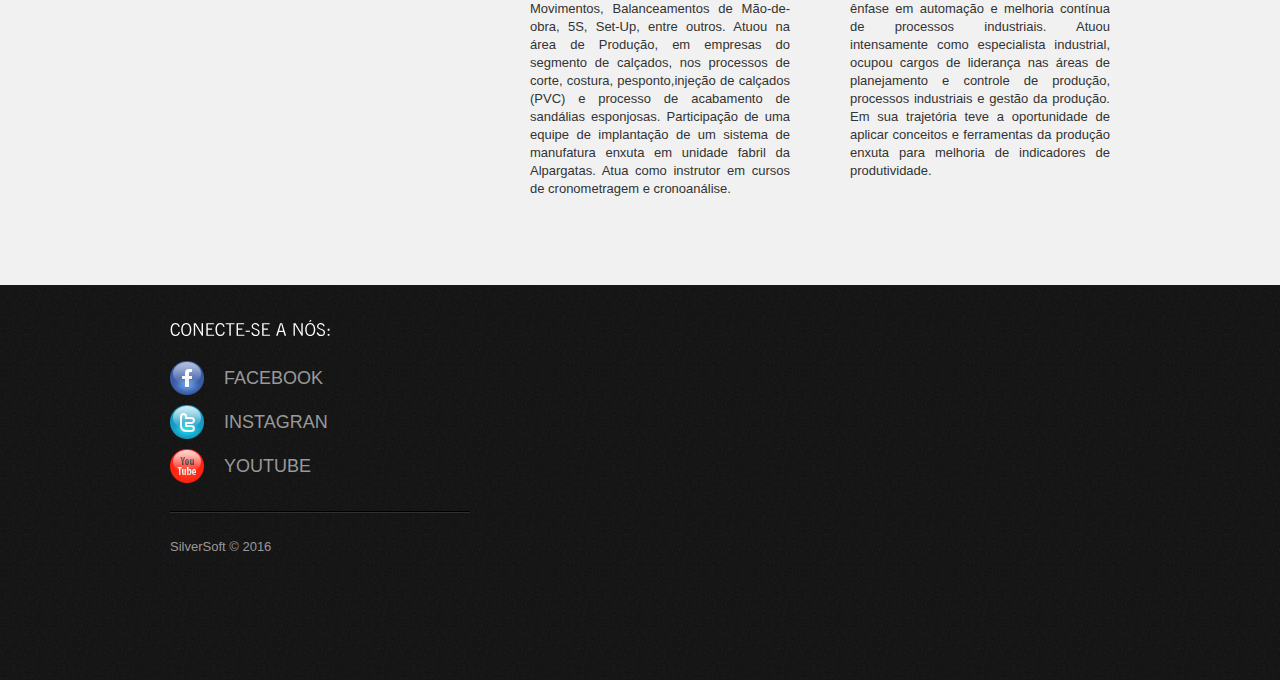
==== commit c691dd7d: "adicionado outra aba" ====
--- a/company.html
+++ b/company.html
@@ -106,88 +106,14 @@
 									<h3>Experiência e Profissionais</h3>
                                 </div> </br>
 								
-                                <div class="wrapper indent-bot">
-									<article class="grid_4 alpha">
-                                    	<div class="indent-left2">
-											<figure class="p2"><img class="img-border" src="images/silvio.jpg" alt="" /></figure>
-											<span class="text-2">Consutor</span>
-											<h4 class="p1">Sílvio César Corrêa</h4>
-                                            <p align="justify"> Técnico Calçadista com 13 anos de experiência nas áreas de planejamento, programação, tempos&métodos e custos, em linhas de produção de calçados e componentes. Especialista em todas as etapas do planejamento (acompanhamento de novos desenvolvimentos por rede Pert , entrada de pedidos,  ficha-técnica, análise de materiais críticos para compras, programação, definição das unidades de fabricação, cronometragem, cronoanálise, acompanhamento da produção, racionalização de processos). Atuou como instrutor em cursos de cronometragem e cronoanálise. Já participou de comissões para implantação da ISO-9000. Desenvolveu vários projetos de células de trabalho. </p>
-                                        </div>
-                                    </article>
-                                	<article class="grid_4 omega">
-                                    	<div class="indent-left2">
-                                            <figure class="p2"><img class="img-border" src="images/horst.jpg" alt="" /></figure>
-											<span class="text-2">Consutor</span>
-                                            <h4 class="p1">Horst Dieter Eisele</h4>
-											<p align="justify"> Técnico em calçados formado pela escola técnica de Pirmasens - Alemanha, com trinta e sete anos de experiência em processos de fabricação de calçados(compreendendo desde a modelagem até montagem final do produto). Amplo conhecimento no desenvolvimento, aprovação, confirmação e controle de qualidade de formas e calçados, adquirido em departamento técnico de cia de Exportação. Atuação em empresas calçadistas nos seguintes paises: Alemanha, Dinamarca, Itália, Iugoslávia, Índia, Taiwan, China. Atualmente atua como negociador de insumos para empresas internacionais e como consultor da GS Consulting em empresas como Blip e Henrich. </p>
-										</div>
-                                    </article>
-                                </div>
-								
+                                					
 								<div class="wrapper indent-bot">
                                 	<article class="grid_4 alpha">
                                     	<div class="indent-left2">
-											<figure class="p2"><img class="img-border" src="images/gerson.jpg" alt="" /></figure>
+											<figure class="p2"><img class="img-border" src="images/outro.png" alt="" /></figure>
 											<span class="text-2">Consutor</span>
-											<h4 class="p1">Gerson Vicente Ceschini</h4>
-                                            <p align="justify"> Técnico Calçadista com 10 anos de experiência nas funções de instrutor e assessor técnico junto a linhas de produção de calçados. Atua como instrutor em cursos de cronometragem e cronoanálise. Atualmente desempenha atividades como Consultor da GS CONSULTING em projetos junto a diversas Empresas do segmento calçadista, tais como Musa Calçados, Paquetá, Calçados Blip, Dilly e Calçados Henrich. </p>
-                                        </div>
-                                    </article>
-                                    <article class="grid_4 omega">
-                                    	<div class="indent-left2">
-											<figure class="p2"><img class="img-border" src="images/leonardo.jpg" alt="" /></figure>
-											<span class="text-2">Consutor</span>
-											<h4 class="p1">Leonardo Afonso Schnorr</h4>
-                                            <p align="justify"> Técnico em Calçados Senai-NH Graduando de Administração de Empresas UNISINOS 7 anos de experiência na indústria calçadista Coordenou atividades de Métodos e Processos, projetos de melhorias de processos e responsável pela implantação e manutenção da ISO 9001 na Artecola - UEN Cabedais. Apoiador na implantação de setor com máquinas de costuras Automatizadas Orisol e software de Gestão Integrada. </p>
-                                        </div>
-                                    </article>
-                                </div>
-								
-								<div class="wrapper indent-bot">
-                                	<article class="grid_4 alpha">
-                                    	<div class="indent-left2">
-											<figure class="p2"><img class="img-border" src="images/gilmar.jpg" alt="" /></figure>
-											<span class="text-2">Consutor</span>
-											<h4 class="p1">Gilmar Schmidt</h4>
-                                            <p align="justify"> Consultor com 9 anos de experiência na empresa Calçados Reifer como coordenador do processo de padronização da área produtiva, coordenador de auditorias internas, treinamento de 5S e definição dos processos e sua interação. Lead Assessor pelo RBA da Inglaterra. Atuou, também, como instrutor do curso de Gestão da Qualidade na CIC (Câmara da Indústria e Comércio de Teutônia). </p>
-                                        </div>
-                                    </article>
-                                    <article class="grid_4 omega">
-                                    	<div class="indent-left2">
-                                            <figure class="p2"><img class="img-border" src="images/jadermil.jpg" alt="" /></figure>
-											<span class="text-2">Consutor</span>
-                                            <h4 class="p1">Jadermil Nascimento Martins</h4>
-                                            <p align="justify"> Técnico Calçadista com 25 anos de experiência junto ao Segmento Coureiro Calçadista. Especialista em processos Cronometragem, PCP, Custos, JIT e Kanban. Especializações e jornadas Técnicas à Alemanha, Tchecoslováquia, Espanha e México. Responsável por projetos de consultoria junto a empresas como Calçados Bibi, Calçados Racket, Calçados Ramarim e Calçados Paquetá. </p>
-                                        </div>
-                                    </article>
-                                </div>
-								
-								<div class="wrapper indent-bot">
-                                	<article class="grid_4 alpha">
-										<div class="indent-left2">
-                                            <figure class="p2"><img class="img-border" src="images/ermes.jpg" alt="" /></figure>
-											<span class="text-2">Consutor</span>
-                                            <h4 class="p1">Ermes Miguel Schmidt</h4>
-                                            <p align="justify"> Técnico Calçadista com experiência de 09 anos junto ao SENAI Calçados em Novo Hamburgo-RS. Possui Curso de Aperfeiçoamento no Instituto de Calçado INESCOP - ESPANHA. Instrutor do Curso de Formação de Supervisores de 1a Linha, Administração de Recursos Humanos, Administração da Produção, Controle da Qualidade, Processo de Fabricação, Máquinas e Equipamentos e Modelagem. Especialista em cronometragem e cronoanálise, racionalização do processo produtivo e ajuste da produção. Consultor junto às Empresas Blip, Racket e Schmidt Irmãos. </p>
-                                        </div>
-                                    </article>
-                                    <article class="grid_4 omega">
-                                    	<div class="indent-left2">
-                                            <figure class="p2"><img class="img-border" src="images/sergio.jpg" alt="" /></figure>
-											<span class="text-2">Consutor</span>
-                                            <h4 class="p1">Sérgio Luiz Vaz Dias</h4>
-                                            <p align="justify"> Consultor com Pós Graduação em Gestão da Qualidade. Possui Mestrado em Gestão da Qualidade pela Universidade Federal do Rio Grande do Sul - UFRGS e Doutorando pela Universidade Federal do Rio de Janeiro - UFRJ. Possui 25 anos de experiência em funções ligadas a métodos e processos de Produção. Atualmente desempenha atividades como consultor da GS CONSULTING em projetos nos estados do RS e CE junto a empresas como Tramontina, Calçados Reifer, Calçados Paquetá, Santana Textil, Albarus, Iochpe Maxion, entre outras. </p>
-                                        </div>
-                                    </article>
-                                </div>
-								<div class="wrapper indent-bot">
-                                	<article class="grid_4 alpha">
-                                    	<div class="indent-left2">
-											<figure class="p2"><img class="img-border" src="images/wagner.jpg" alt="" /></figure>
-											<span class="text-2">Consutor</span>
-											<h4 class="p1">Wagner De Queiroz Marinho Filho</h4>
-                                            <p align="justify"> Consultor formado em Administração de Empresas, especialista em implantação de Sistemas da Qualidade ISO 9000 e Sistema de Classificação Embratur, Programa 5 "S" e Ferramentas da Qualidade. Atua como Consultor da GS CONSULTING em diversos projetos nos estados do Ceará e Maranhão. </p>
+											<h4 class="p1">Murilo Florentino Diniz Filho</h4>
+                                            <p align="justify"> Graduado em Matemática pela UEPB. Tem larga experiência em processos de fabricação de calçados (compreendendo desde a modelagem até montagem final do produto), compreendendo a administração do método KANBAN, balanceamento de linhas de produção, atuando em programas de lançamento de produtos e implantação de postos (fábricas) de trabalhos: treinamento técnico operacional e gerenciamento dos recursos humanos. Atuou em programas de cronometragem e cronoanálise e definição de Layout. </p>
                                         </div>
                                     </article>
                                     <article class="grid_4 omega">
@@ -219,28 +145,7 @@
                                     </article>
                                 </div>
 								
-								<div class="wrapper indent-bot">
-                                	<article class="grid_4 alpha">
-                                    	<div class="indent-left2">
-											<figure class="p2"><img class="img-border" src="images/outro.png" alt="" /></figure>
-											<span class="text-2">Consutor</span>
-											<h4 class="p1">Murilo Florentino Diniz Filho</h4>
-                                            <p align="justify"> Graduado em Matemática pela UEPB. Tem larga experiência em processos de fabricação de calçados (compreendendo desde a modelagem até montagem final do produto), compreendendo a administração do método KANBAN, balanceamento de linhas de produção, atuando em programas de lançamento de produtos e implantação de postos (fábricas) de trabalhos: treinamento técnico operacional e gerenciamento dos recursos humanos. Atuou em programas de cronometragem e cronoanálise e definição de Layout. </p>
-                                        </div>
-                                    </article>
-                                    <article class="grid_4 omega">
-                                    	<div class="indent-left2">
-                                            <figure class="p2"><img class="img-border" src="images/outro.png" alt="" /></figure>
-											<span class="text-2">Consutor</span>
-                                            <h4 class="p1">Marcos Tito Paiva Castelo</h4>
-                                            <p align="justify"> Desempenhou funções administrativas em órgãos públicos, como Prefeitura Municipal de Fortaleza e Companhia de Recursos Hídricos do Estado do Ceará. Atuou como Relações Públicas do Hospital Uniclinic. Responsável pelo Sistema da Qualidade do Hospital Antônio Prudente e HapVida com certificações ISO-9001 e ISO-9002 respectivamente. Atualmente desempenha funções como Consultor da GS CONSULTING, junto a projetos de implantação de Sistemas da Qualidade ISO-9000. </p>
-                                        </div>
-                                    </article>
-                               
-								
-								
-                                        </div>
-                                    </article>
+                            </article>
                                 </div>
                             </article>
                         </div>
--- a/css/style.css
+++ b/css/style.css
@@ -51,6 +51,7 @@
 .indent-left2 {padding-left:40px}
 .indent-left3 {padding-left:20px}
 .indent-left4 {padding-left:10px}
+
 .indent-right {padding-right:50px}
 
 .indent-bot {margin-bottom:20px}
@@ -227,6 +228,13 @@
 	background:url(../images/content-bg.jpg) center top no-repeat;
 }
 
+
+h7 {
+	font-size:26px; 
+	line-height:2em; 
+	color:#39b9d6;
+	margin-bottom:3px;
+}
 h3 {
 	font-size:26px; 
 	line-height:2em; 
